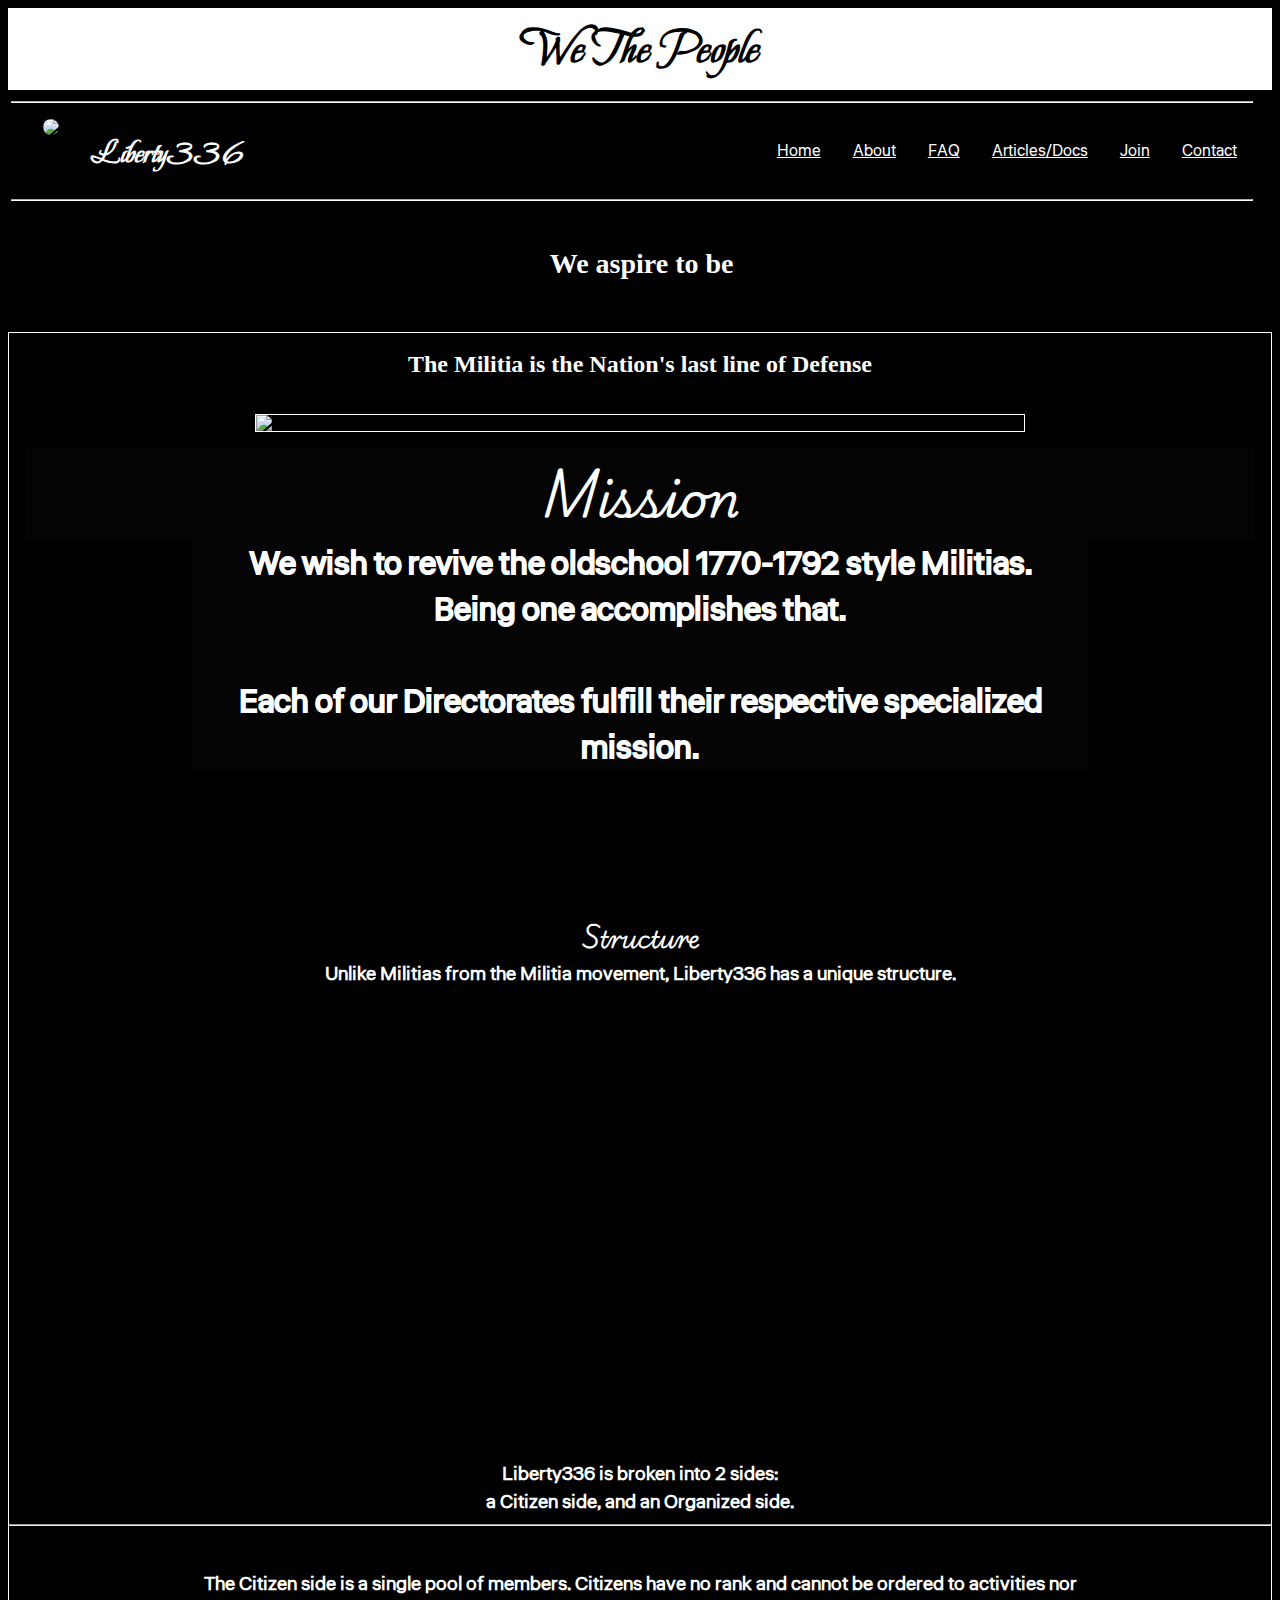
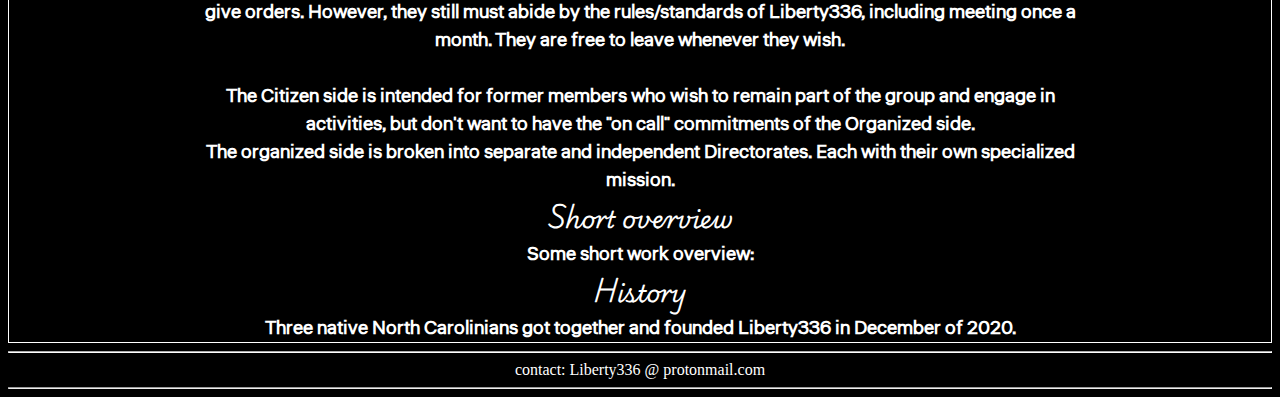
==== about-draft.html @ 73fba462 "Update about-draft.html" ====
<!DOCTYPE HTML>
<!-- -->
<html lang="en-us">
  <head>
    <meta charset="utf-8"/>
    <title> Liberty336 - About </title>
    <!-- CSS -->
    <meta name="viewport" content="width=device-width, initial-scale=1.0, user-scalable=1.0, minimum-scale=1.0, maximum-scale=1.0">
    <link rel="stylesheet" type="text/css" media="all" href="css/about-draft.css">
    <!-- scripts -->
    <script src="https://code.jquery.com/jquery-3.4.1.js"></script>
    <!-- General Meta -->
    <meta http-equiv="X-UA-Compatible" content="IE=edge" />

    <!-- Twitter -->
        <meta name="twitter:card" content="summary" />
        <meta name="twitter:site" content="@Liberty_336" />
        <meta name="twitter:title" content="Liberty336" />
        <meta name="twitter:description" content="Non-Partisan Humanitarian Militia serving the 336 area of North Carolina. | Our purpose is to restore the CULTURE of 1775-1792 Militias." />
        <meta name="twitter:image" content="" />
    <!-- og -->
    <meta property="og:url" content="https://liberty336.github.io" />
    <meta property="og:type" content="website" />
    <meta property="og:title" content="Liberty336" />
    <meta property="og:description" content="Non-Partisan Humanitarian Militia serving the 336 area of North Carolina. | Our purpose is to restore the CULTURE of 1775-1792 Militias." />
    <meta property="og:image" content="https://raw.githubusercontent.com/Liberty336/Liberty336.github.io/main/lib/images/Liberty336-pfp-0.jpg" />


   <!-- fonts -->
   <script type="text/javascript" src="https://use.fontawesome.com/cd79184f1a.js" crossorigin="anonymous"></script>
   <script type="text/javascript" src="https://kit.fontawesome.com/ba1f5eae6c.js" crossorigin="anonymous"></script>

  </head>


    <!-- Begin Body Content -->

    <body>
  <h1 class="banner"> We The People </h1>


  <!-- remember https://code.jquery.com/jquery-3.4.1.min.js -->
  <!-- <script src="https://kit.fontawesome.com/6ce454cc59.js" crossorigin="anonymous"></script> -->
  <div class="header">
  <nav>
  <hr class="sep">
  <header class="menu-header">
  <div class="logo"><img src="https://raw.githubusercontent.com/Liberty336/Liberty336.github.io/main/lib/images/Liberty336-pfp-0.jpg"/>
    <h2 class="header-tag">Liberty336</h2></div>
    <div>
  <nav class="menu-nav">
    <ul>
      <li class="menu-list"><a class="" href="/">Home</a></li>
      <li class="menu-list"><a href="/about.html">About</a></li>
      <li class="menu-list"><a href="/faq.html">FAQ</a></li>
      <li class="menu-list"><a href="/articles.html">Articles/Docs</a></li>
      <li class="menu-list"><a href="/join.html">Join</a></li>
      <li class="menu-list"><a href="/contact.html">Contact</a></li>
    </ul>
  </nav>
    </div>
    <div class="menu-toggle">
      <i class="fa fa-bars" aria-hidden="true"></i>
    </div>

  </header>

      </nav>
      <hr class="sep">
    </div>



  <br><br>
 <div id="autoTyper" style="color:white;text-align:center; width: 99vw;font-weight:900;"></div>

      <section class="aspire-section">
        <div>
        <video autoplay muted loop class="top-vid">
        <source src="https://i.imgur.com/0E6QvA7.mp4" type="video/mp4" >
        </video>
        </div>
      </section>
  <br><br>


  <!-- begin about -->
  <div class="about-page">

    <br>
          <h2 class='home-intro'>The Militia is the Nation's last line of Defense</h2>
      <br><br>
    <img class="quoting-images" style="border: 1px solid white;" src="https://raw.githubusercontent.com/Liberty336/Liberty336.github.io/main/lib/images/fighting-done-by-fools.jpg">



    <section class="mission-section">
    <div class="mission-div">
    <h2 class="about-page-h">Mission</h2>
    <p class="about-page-p">
    We wish to revive the oldschool 1770-1792 style Militias. <br>
      <strong>Being one</strong> accomplishes that.
      <br><br>
    Each of our Directorates fulfill their respective specialized mission.
    </p>
    </div>
    </section>

    <section class="structure-section">
    <div class='structure-div'>
      <div class="structure-top">
    <h2 class="about-page-h">Structure</h2>
    <p class="about-page-p">
      Unlike Militias from the Militia movement, Liberty336 has a unique structure.
        </p>
        <video autoplay muted loop class="struct-vid">
        <source src="https://i.imgur.com/0E6QvA7.mp4" type="video/mp4" >
        </video>
    <br><br>
        <p class="about-page-p">
      Liberty336 is broken into 2 sides:<br> a Citizen side, and an Organized side.
      </p>
      </div>
      <hr>
      <br><br>
    <section class="citizen-section">
    <p class="about-page-p">
    The Citizen side is a single pool of members. Citizens have no rank and cannot be ordered to activities nor give orders. However, they still must abide by the rules/standards of Liberty336, including meeting once a month. They are free to leave whenever they wish.
<br><br>
The Citizen side is intended for former members who wish to remain part of the group and engage in activities, but don't want to have the "on call" commitments of the Organized side.
    </p>
    </section>


    <section class="organized-section">
    <p class="about-page-p">
      The organized side is broken into separate and independent Directorates. Each with their own specialized mission.
    </p>

      <section class="directorate-of-operations">
      </section>

      <section class="directorate-of-service-and-resuce">
      </section>
    </section>


    </div>
    </section>

    <section class="short-overview-section">
    <div class="short-overview-div">
    <h2 class="about-page-h">Short overview</h2>
    <p class="about-page-p">
    Some short work overview:
    </p>
    </div>
    </section>

    <section class="history-section">
    <div class="history-div">
      <h2 class="about-page-h">History</h2>
    <p class="about-page-p">
    Three native North Carolinians got together and founded Liberty336 in December of 2020.
    <br>
    </p>
    </div>
    </section>


  </div>

  <!-- end about-->
  <hr class="sep">
  <div class="welcome">
  <p style="display:block;margin:0 auto;text-align:center;">contact: Liberty336 @ protonmail.com</p>
  </div>
  <hr>

    </body>
    <!-- End Body Content -->







    <script>
    class AutoTyper {
        constructor(element, options = {}) {
            this.element = element; // The HTML element where we'll type
            this.text = options.text || '';
            this.speed = options.speed || 100; // milliseconds per character
            this.loop = options.loop || false;
            this.currentIndex = 0;
            this.isTyping = false;
        }

        type() {
            if (this.isTyping) return;
            this.isTyping = true;
            let i = 0;
            const typeChar = () => {
                if (i < this.text.length) {
                    this.element.textContent += this.text.charAt(i);
                    i++;
                    setTimeout(() => requestAnimationFrame(typeChar), this.speed);
                } else {
                    this.isTyping = false;
                    if (this.loop) {
                        this.reset();
                        setTimeout(() => this.type(), this.speed * 2); // Small pause before looping
                    }
                }
            };
            requestAnimationFrame(typeChar);
        }

        reset() {
            this.element.textContent = '';
            this.currentIndex = 0;
        }

        // Method to change text on the fly if you want to get fancy later
        setText(newText) {
            this.text = newText;
            this.reset();
        }
    }

    // Dynamically inject media query using JavaScript
    function applyResponsiveStyles() {
        const style = document.createElement('style');
        style.innerHTML = `
            @media (max-width: 600px) {
                #autoTyper {
                    font-size: 1.0em; /* Smaller font size for small screens */
                }
            }
            @media (min-width: 800px) and (max-width: 1200px) {
                #autoTyper {
                    font-size: 1.2em; /* Medium font size for tablets/smaller desktops */
                }
            }
            @media (min-width: 1201px) {
                #autoTyper {
                    font-size: 1.75em; /* Larger font size for big screens */
                }
            }
        `;
        document.head.appendChild(style);
    }

    // Apply media query styles on document load
    document.addEventListener('DOMContentLoaded', () => {
        applyResponsiveStyles(); // Apply media query rules

        const typerElement = document.getElementById('autoTyper');
        if (typerElement) {
            const typer = new AutoTyper(typerElement, {
                text: "We aspire to be the world's most advanced militia, representing from North Carolina.",
                speed: 40,
                loop: false
            });
            typer.type();
        }
    });
    </script>



  <script src="/js/menu.js"></script>

  <script src="https://kit.fontawesome.com/6ce454cc59.js" crossorigin="anonymous"></script>
</html>
---- css/about-draft.css ----
@import url('https://fonts.googleapis.com/css2?family=Beau+Rivage&family=Lora:ital,wght@1,500&family=Ms+Madi&display=swap');

@import url('https://fonts.googleapis.com/css2?family=Playwrite+AU+QLD:wght@100..400&display=swap');

@import url('https://fonts.googleapis.com/css2?family=Liter&display=swap');


html {
  background-color: black;
  /* Safari, Chrome and Opera > 12.1 */
  -webkit-animation: fadein 5s;
  /* Firefox < 16 */
  -moz-animation: fadein 5s;
  /* Internet Explorer */
  -ms-animation: fadein 5s;
  /* Opera < 12.1 */
  -o-animation: fadein 5s;
  /* Everything else */
  animation: fadein 5s;

  overflow-x: hidden;
}




.banner {
  background: white;
  color: black;
  padding: 1vh;
  font-family: 'Beau Rivage';
  font-size: 3em;
}

.header {
  position: sticky;
  top: 0em;
  background-color: black;
  padding: 0.2em;
  z-index: 100000;
  width: 97vw;
}
.sep {
  color: white;
  border-color: white;
  font-weight: bold;
}

.header-tag {
  display: inline;
  font-size: 2em;
  position: absolute;
  margin: 0.4em 0em 0em 1em;

  font-family: 'Beau Rivage';
}

h1, h2, h3, h4, p, pre {
  color:white;
  text-align: center;
  margin: 0 auto;
}

p {
  width: 70vw;
  max-width: 70vw;
}

.menu-header {
  margin: 0;
  font-family: sans-serif;
  width: 100%;
  height: 5em;
  box-sizing: border-box;
}
.logo {
  float: left;
  padding: 0.5em 0em 0em 0em;
  margin-left: 2em;
  height: 2em;

}
.logo > img {
  height: 4em;

  border-radius: 50%;
}


.menu-nav {
  height: 5em;
}
.menu-nav > ul {
  margin: 0;
  padding: 0;
  display: flex;
  float: right;
  overflow-x: hidden;
}

.menu-list {
  list-style-type: none;
}
.menu-list > a {
  line-height: 3em;
  padding: 0 20px;
  color: #fff;
  padding: 1em;
  color: white;
  float: right;
  font-family: "Liter", serif;
}

.menu-toggle {
  float: right;
  margin: 0em;
  color: #fff;
  float: right;
  font-size: 1.7em;
  line-height: 50px;
  display: none;
}


.liberty336-ascii {
  display: block;
  margin: 0 auto;
  width: 50vw;
}

.ungovernable-image {
  display: block;
  margin: 0 auto;
  width: 60vw;
}

.home-intro {
  width: 94vw;
  font-size: 1.5em;
}


.aspire-section {
  height: 1rem;
  max-height: 1rem;
}

/* Begin index section */

.index {
  font-size: 1.2em;
  width: 50vw;
}

.image-link {
  display: block;
  color:#37a649;
  font-size: 1.2em;
  text-align: center;
  margin: 0 auto;
  width: 80vw;

}

.image-link:visited {
  display: block;
  color:#37a649;
  font-size: 1.2em;
  text-align: center;
  margin: 0 auto;

}


.quoting-images {
  display: block;
  margin: 0 auto;
  width: 60vw;
  height: auto;

}

/* End index section */
/* Begin faq section */


.faq-section {
  width: 90vw;
  margin: 0 auto;
  padding:1em;


}

.reference-wrap {
}

.faq-reference-list {
  list-style-type: none;
}

.ref-li {

}
.ref-li > * > a {
  color: white;
}

.faq {


}

.qa {
  display: block;
  margin: 0 auto;
  border: 1px solid white;
  padding: 3em;
  text-align: center;
  background-color: #2a2a2b;
}

.qah3 {
  width: 50vw;
}

.faq-li {
}

.faq-li > * > a {
  color: white;
}

.faq-video {
  width: 70vw !important;
}

#what-is-liberty336 {

}


.faq-trumpers {
  display: block;
    margin: 0 auto;
    width: 60vw;
}

/* End faq section */


/* Begin about section */

.about-page {
  border: 1px solid white;
  background-color: black;
}


.about-page-h {
  color: white;
  font-family: "Playwrite AU QLD", serif;
  font-optical-sizing: auto;
  font-weight: 1200;
  font-style: normal;
}


.about-page-p {
  color:white;
  font-family: "Liter", serif;
  font-weight: 600;
  font-size: 1.2rem;
  font-style: normal;
}

.about-index {
  font-size: 1.25rem;
}

.about-image {
  width: 50%;
  display: block;
  margin: 0 auto;
}




.mission-section {

}

.mission-div {
    background-image: url('https://raw.githubusercontent.com/Liberty336/Liberty336.github.io/refs/heads/main/lib/images/green-mountain-boys-militia-men-transported-weapons-powder-and-ammunition-from-fort-ticondera.jpg');
    background-size: cover;          /* Scales image to cover the entire section */
    background-position: top;     
    background-repeat: no-repeat;    /* Prevents image tiling */
    min-height: 50vh;              /* Optional: ensures section has height */
  
  
  padding:1em;
}

.mission-div > p {
  background-color: RGB(17, 14, 14, 0.3) ;
  -webkit-text-stroke: 1px white;  /* Width and color of outline */
  color: white;       /* Fill color of text */
  -moz-text-stroke: 1px green;    /* Rarely needed now */
  text-stroke: 1px black;         /* Future standard */
  font-size: 2rem;
  
  text-align:center;
}

.mission-div > h2 {
  background-color: RGB(17, 14, 14, 0.3) ;
  font-size: 3rem;
}

.structure-section {

}

.structure-div {
  
}

.structure-top {
}

.top-vid {
  margin: 0 auto;
  text-align: center;
  
  width: 100%;
  height: 23rem;
  object-fit: cover;
  position: absolute;
  top: 0;
  left: 0;
  z-index: -1;
}

.struct-vid {
  margin: 0 auto;
  text-align: center;
  
  width: 100vw;
  height: 50vh;
  object-fit: cover;
  position: relative;
  top: 0;
  left: 0;
  z-index: -1;
}

.two-sides {
  
}

.short-overview-section {

}

.short-overview-div {
  
}

.history-section {
  
}


.history-div {
  
}



/* End about section */







/*** Begin Mobile ***/

@media (max-width: 1000px)
{

  html{

  }
  
  
  h2 {
    font-size: 1.5rem;
  }

  .header {
    width: 100vw;
    margin-left: -1rem;
  }
  .home-intro {
    width: 50vw;
    font-size: 1.5rem;
  }
  .liberty336-ascii {
    display: block;
    margin: 0 auto;
    width: 90vw !important;
  }



  .menu-header {
    padding: 0 20px;
  }
  .logo {
    line-height: 3em;
    margin: 0em 0em 0em 2em !important;
  }
  .menu-nav {
    position: absolute;
    width: 100%;
    background: #333;
    top: 3em;
    left: -120%;
    transition: 0.5s;
    height: calc(100vh - 50px);
  }
  .menu-nav-active {
    position: absolute;
    width: 100%;
    background: #0a0808;
    top: 5em;
    left: 0%;
    transition: 0.5s;
    height: calc(100vh - 50px);
    color:white;
  }

  .menu-nav > ul {
    display: block;
    text-align: center;
  }
  .menu-list > a {
    border-bottom: 1px solid black;
    text-align: center;
    margin: 0 auto;
    width: 100vw;
  }
  .menu-list > a:hover {
    background-color: grey;
  }

  .menu-toggle {
    display: block;
    line-height: 3em;
    z-index: 10;
  }

  img {
    margin-left: -5vw;
  }



  /* begin mobile index section */


  .index {

    width: 70vw;

  }

  .image-link {
    display: block;
    margin: 0 auto;
    text-align: center;
  }


  .quoting-images {
    display: block;
    margin: 0 auto;
    width: 90vw;
    height: auto;
  }
  /* end mobile index section */



  /* begin mobile faq section */
  .faq-trumpers{
    display: block;
    margin: 0 auto;
    width: 60vw;
  }
  /* end mobile faq section */

  /* begin mobile about section */

  .about-image {
    width: 60%;
  }

  /* end mobile about section */
}
/* End mobile toggle-menu */

@media (width: 1000px)
{
  html {
    width: 99vw;
    overflow-x: hidden;
  }
}
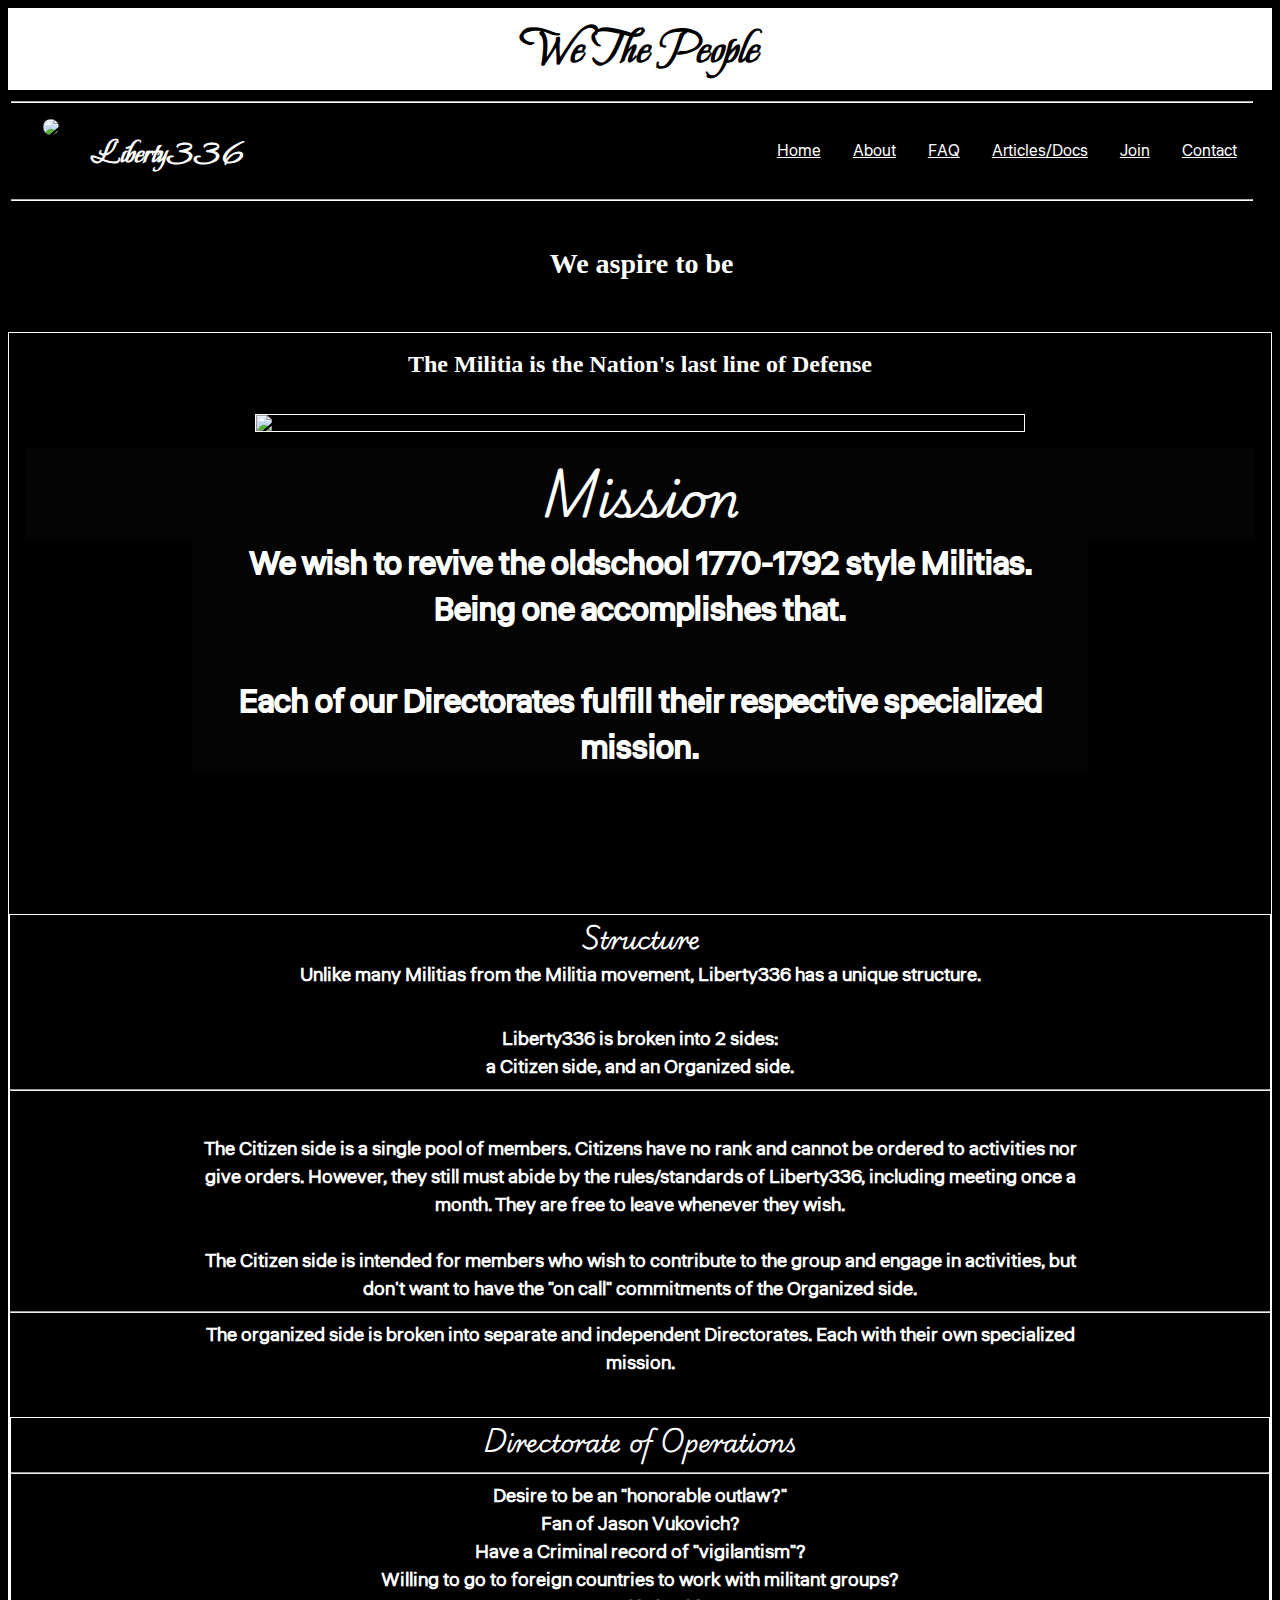
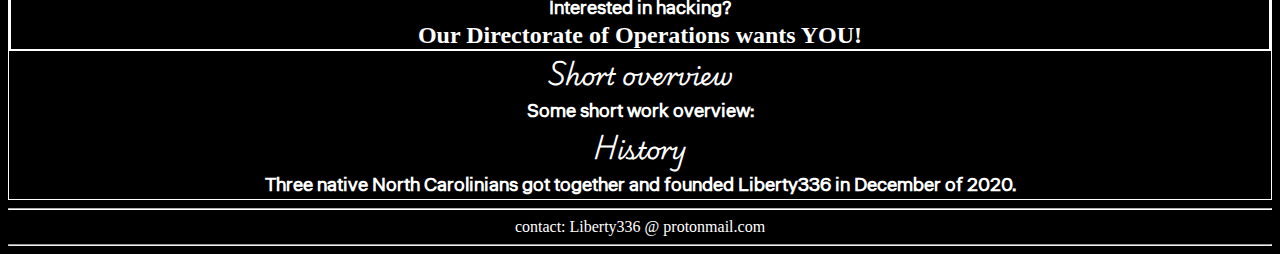
==== commit 7b70b4eb: "Update about-draft.html" ====
--- a/about-draft.html
+++ b/about-draft.html
@@ -112,11 +112,9 @@
       <div class="structure-top">
     <h2 class="about-page-h">Structure</h2>
     <p class="about-page-p">
-      Unlike Militias from the Militia movement, Liberty336 has a unique structure.
+      Unlike many Militias from the Militia movement, Liberty336 has a unique structure.
         </p>
-        <video autoplay muted loop class="struct-vid">
-        <source src="https://i.imgur.com/0E6QvA7.mp4" type="video/mp4" >
-        </video>
+
     <br><br>
         <p class="about-page-p">
       Liberty336 is broken into 2 sides:<br> a Citizen side, and an Organized side.
@@ -128,21 +126,47 @@
     <p class="about-page-p">
     The Citizen side is a single pool of members. Citizens have no rank and cannot be ordered to activities nor give orders. However, they still must abide by the rules/standards of Liberty336, including meeting once a month. They are free to leave whenever they wish.
 <br><br>
-The Citizen side is intended for former members who wish to remain part of the group and engage in activities, but don't want to have the "on call" commitments of the Organized side.
-    </p>
-    </section>
-
+The Citizen side is intended for members who wish to contribute to the group and engage in activities, but don't want to have the "on call" commitments of the Organized side.
+    </p>
+    </section>
+<hr>
 
     <section class="organized-section">
     <p class="about-page-p">
       The organized side is broken into separate and independent Directorates. Each with their own specialized mission.
     </p>
+      
+      <section class="directorate-of-service-and-resuce-section">
+        <p class="dsr-p">
+        
+        </p>
+      </section>
 
       <section class="directorate-of-operations">
+        <h2 class="about-page-h">Directorate of Operations</h2>
+        <hr>
+        <p class="about-page-p">
+        Desire to be an "honorable outlaw?"
+          <br>
+        Fan of Jason Vukovich?
+          <br>
+          Have a Criminal record of "vigilantism"?
+          <br>
+          Willing to go to foreign countries to work with militant groups?
+          <br>
+          Interested in hacking?
+          <br>
+        </p>
+        <h2>Our Directorate of Operations wants YOU!</h2>
+        <video autoplay muted loop class="do-vid">
+        <source src="https://i.imgur.com/z8AbHPC.mp4" type="video/mp4" >
+        </video>
+        
       </section>
 
-      <section class="directorate-of-service-and-resuce">
-      </section>
+
+      
+      
     </section>
 
 
@@ -279,3 +303,4 @@
 
 
 
+
--- a/css/about-draft.css
+++ b/css/about-draft.css
@@ -319,7 +319,7 @@
 }
 
 .structure-section {
-
+  border: 1px solid white;
 }
 
 .structure-div {
@@ -327,6 +327,7 @@
 }
 
 .structure-top {
+  
 }
 
 .top-vid {
@@ -342,20 +343,54 @@
   z-index: -1;
 }
 
-.struct-vid {
-  margin: 0 auto;
+
+.citizen-section {
+  
+}
+
+.organized-section {
+  
+}
+
+
+.directorate-of-service-and-rescue-section {
+  width: 100vw; /* Full viewport width */
+  height: 100vh; /* Full viewport height */
+  display: flex;
+  align-items: center;
+  justify-content: center;
+  background-image: url('left-image.jpg'), url('right-image.jpg');
+  background-size: 50% 100%; /* Each image takes 50% of the width and 100% height */
+  background-position: left, right; /* Position left image to the left, right image to the right */
+  background-repeat: no-repeat; /* Prevent the images from repeating */
+        }
+
+.dsr-p {
+  color: white;
+  font-size: 2em;
   text-align: center;
-  
-  width: 100vw;
-  height: 50vh;
-  object-fit: cover;
+  background-color: rgba(0, 0, 0, 0.6); /* Add some transparency to make the text stand out */
+  padding: 20px;
+}
+
+
+
+
+.directorate-of-operations {
+  border: 1px solid white;
   position: relative;
+  overflow: hidden;
+}
+
+.do-vid {
+  position: absolute; /* Absolute positioning within the .do section */
   top: 0;
   left: 0;
-  z-index: -1;
-}
-
-.two-sides {
+  width: 100%;
+  height: 100%;
+  object-fit: cover; /* Ensures the video covers the entire section without distortion */
+  z-index: 1; /* Places the video behind the text */
+  opacity: 0.5; /* Adjust the opacity for readability */
   
 }
 
@@ -528,3 +563,9 @@
 
 
 
+
+
+
+
+
+
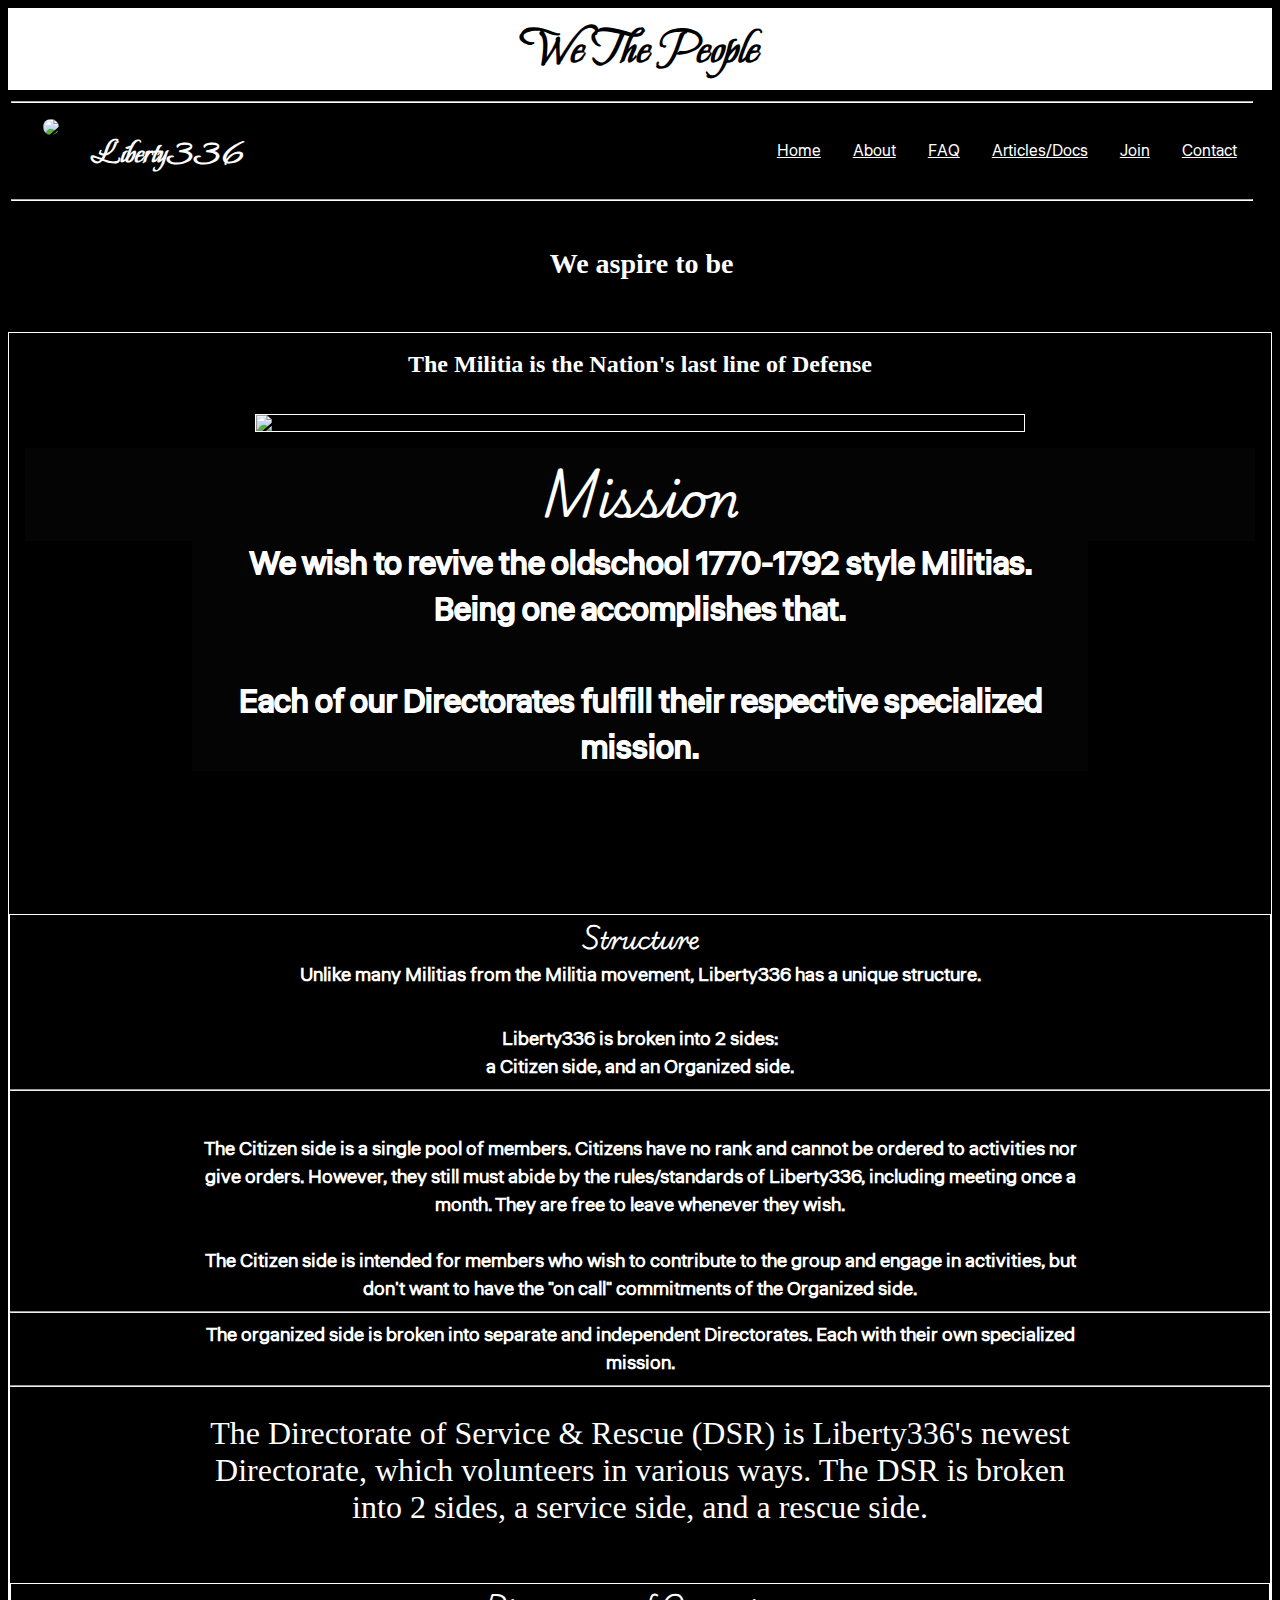
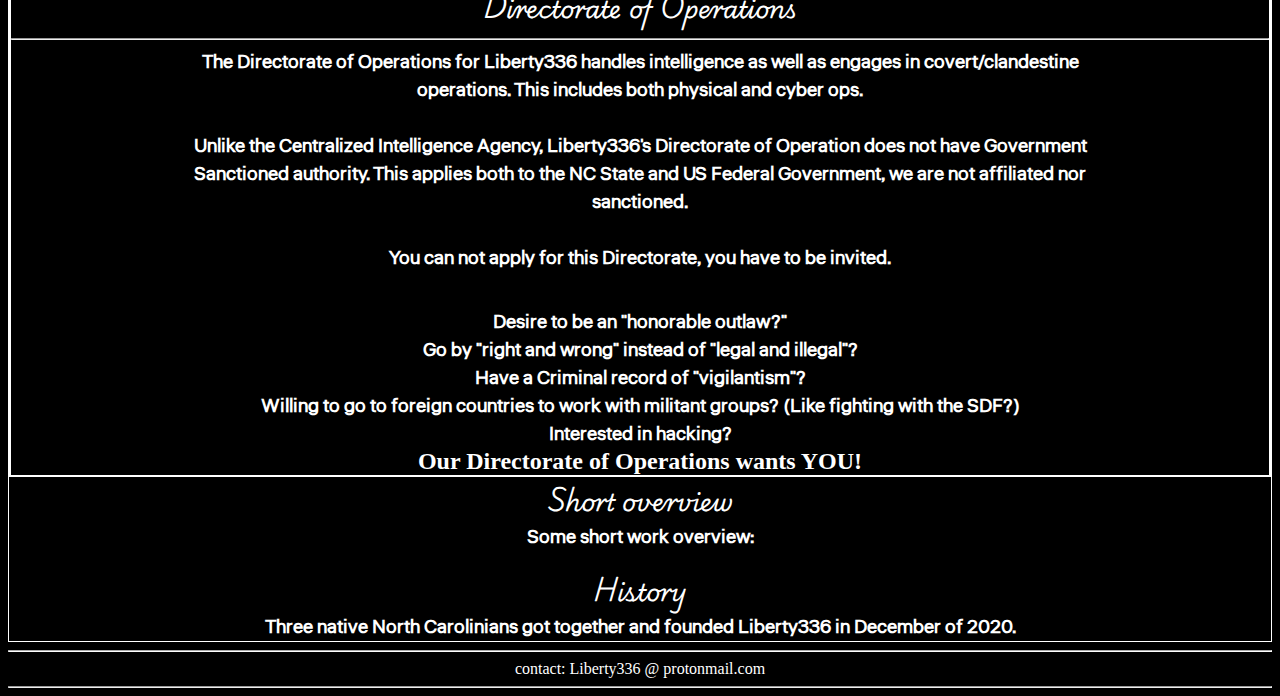
==== commit 238064c9: "Update about-draft.html" ====
--- a/about-draft.html
+++ b/about-draft.html
@@ -1,3 +1,4 @@
+
 
 <!DOCTYPE HTML>
 <!-- -->
@@ -135,24 +136,35 @@
     <p class="about-page-p">
       The organized side is broken into separate and independent Directorates. Each with their own specialized mission.
     </p>
-      
+      <hr>
       <section class="directorate-of-service-and-resuce-section">
         <p class="dsr-p">
-        
+        The Directorate of Service & Rescue (DSR) is Liberty336's newest Directorate, which volunteers in various ways. The DSR is broken into 2 sides, a service side, and a rescue side.
+          <br><br>
         </p>
       </section>
 
       <section class="directorate-of-operations">
         <h2 class="about-page-h">Directorate of Operations</h2>
         <hr>
+        <p class="about-page-p">The Directorate of Operations for Liberty336 handles intelligence as well as engages in covert/clandestine operations. This includes both physical and cyber ops.
+          <br>
+          <br>
+          Unlike the Centralized Intelligence Agency, Liberty336's Directorate of Operation does not have Government Sanctioned authority. This applies both to the NC State and US Federal Government, we are not affiliated nor sanctioned.
+          <br>
+          <br>
+          You can not apply for this Directorate, you have to be invited.
+          </p>
+        <br>
+        <br>
         <p class="about-page-p">
         Desire to be an "honorable outlaw?"
           <br>
-        Fan of Jason Vukovich?
+        Go by "right and wrong" instead of "legal and illegal"?
           <br>
           Have a Criminal record of "vigilantism"?
           <br>
-          Willing to go to foreign countries to work with militant groups?
+          Willing to go to foreign countries to work with militant groups? (Like fighting with the SDF?)
           <br>
           Interested in hacking?
           <br>
@@ -179,6 +191,9 @@
     <p class="about-page-p">
     Some short work overview:
     </p>
+      <blockquote class="twitter-tweet">
+  <a href="https://x.com/Liberty_336/status/1904286765331935650"></a>
+</blockquote> 
     </div>
     </section>
 
@@ -284,7 +299,7 @@
         const typerElement = document.getElementById('autoTyper');
         if (typerElement) {
             const typer = new AutoTyper(typerElement, {
-                text: "We aspire to be the world's most advanced militia, representing from North Carolina.",
+                text: "We aspire to be the world's most advanced militia, representing from North Carolina, USA.",
                 speed: 40,
                 loop: false
             });
@@ -296,7 +311,7 @@
 
 
   <script src="/js/menu.js"></script>
-
+  <script async src="https://platform.twitter.com/widgets.js" charset="utf-8"></script>
   <script src="https://kit.fontawesome.com/6ce454cc59.js" crossorigin="anonymous"></script>
 </html>
 
@@ -304,3 +319,6 @@
 
 
 
+
+
+
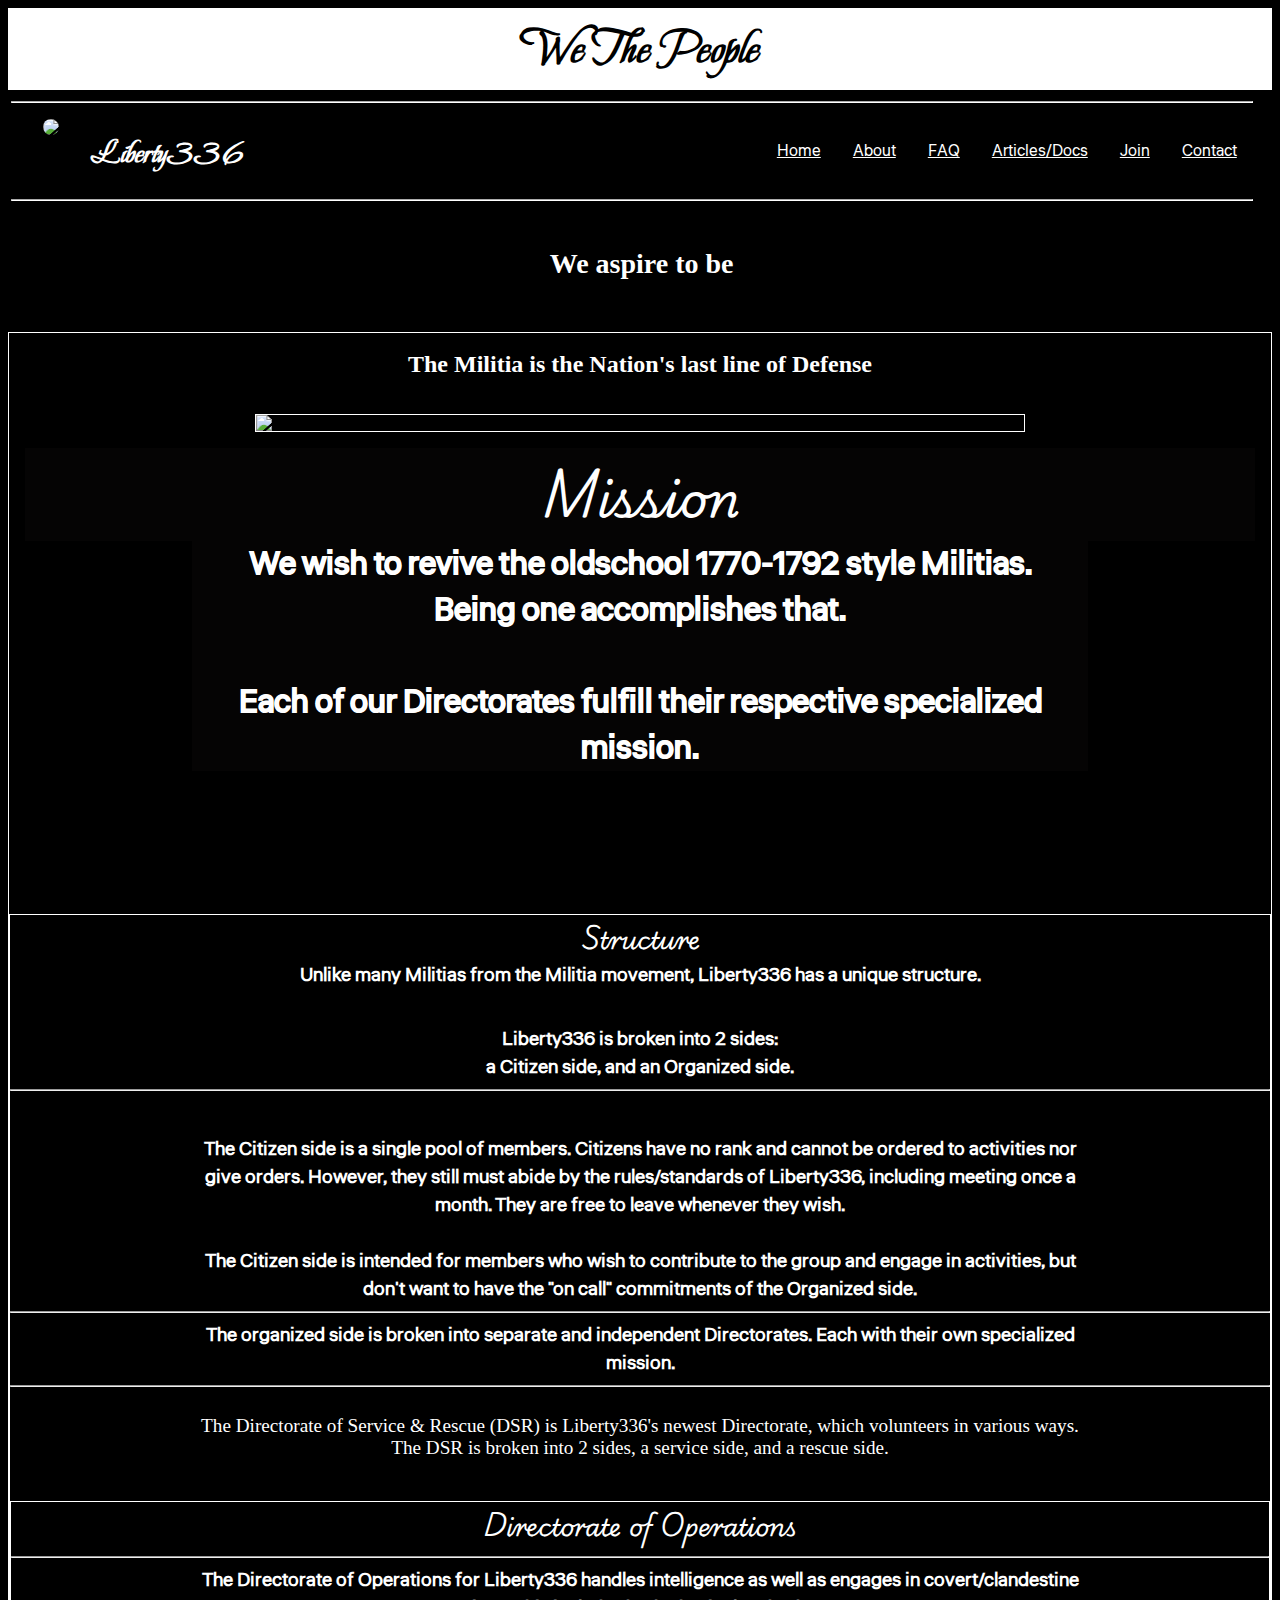
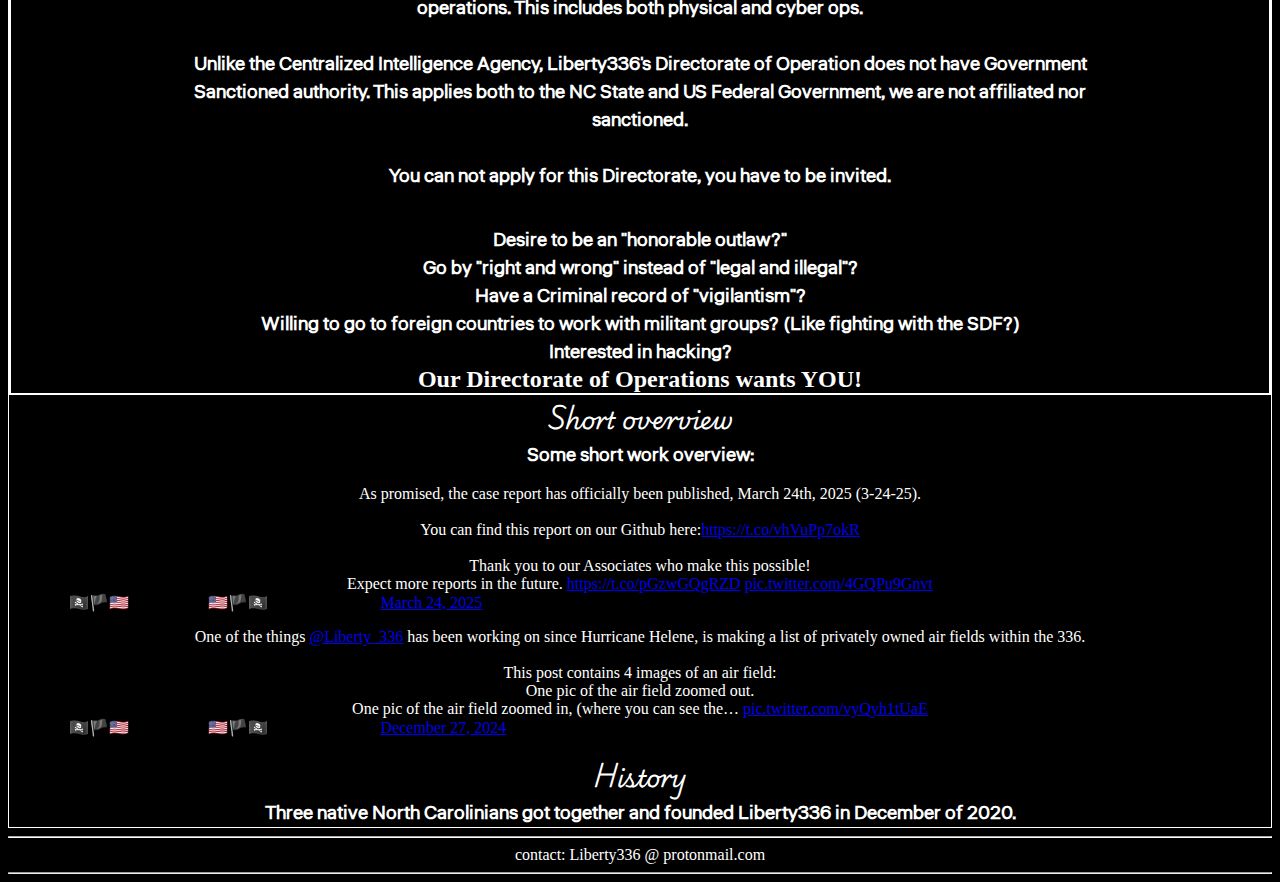
==== commit 532a4402: "Update about-draft.html" ====
--- a/about-draft.html
+++ b/about-draft.html
@@ -191,9 +191,14 @@
     <p class="about-page-p">
     Some short work overview:
     </p>
-      <blockquote class="twitter-tweet">
-  <a href="https://x.com/Liberty_336/status/1904286765331935650"></a>
-</blockquote> 
+      <div class="tweets">
+<blockquote class="twitter-tweet"><p lang="en" dir="ltr">As promised, the case report has officially been published, March 24th, 2025 (3-24-25).<br><br>You can find this report on our Github here:<a href="https://t.co/vhVuPp7okR">https://t.co/vhVuPp7okR</a><br><br>Thank you to our Associates who make this possible!<br>Expect more reports in the future. <a href="https://t.co/pGzwGQgRZD">https://t.co/pGzwGQgRZD</a> <a href="https://t.co/4GQPu9Gnvt">pic.twitter.com/4GQPu9Gnvt</a></p>&mdash; 🏴‍☠️🏴🇺🇸 Liberty336 🇺🇸🏴🏴‍☠️ (@Liberty_336) <a href="https://twitter.com/Liberty_336/status/1904286765331935650?ref_src=twsrc%5Etfw">March 24, 2025</a></blockquote> <script async src="https://platform.twitter.com/widgets.js" charset="utf-8"></script>
+        
+        
+        
+<blockquote class="twitter-tweet"><p lang="en" dir="ltr">One of the things <a href="https://twitter.com/Liberty_336?ref_src=twsrc%5Etfw">@Liberty_336</a> has been working on since Hurricane Helene, is making a list of privately owned air fields within the 336.<br><br>This post contains 4 images of an air field:<br>One pic of the air field zoomed out.<br>One pic of the air field zoomed in, (where you can see the… <a href="https://t.co/vyQyh1tUaE">pic.twitter.com/vyQyh1tUaE</a></p>&mdash; 🏴‍☠️🏴🇺🇸 Liberty336 🇺🇸🏴🏴‍☠️ (@Liberty_336) <a href="https://twitter.com/Liberty_336/status/1872740710442516652?ref_src=twsrc%5Etfw">December 27, 2024</a></blockquote> <script async src="https://platform.twitter.com/widgets.js" charset="utf-8"></script>
+      </div>
+
     </div>
     </section>
 
@@ -316,9 +321,3 @@
 </html>
 
 
-
-
-
-
-
-
--- a/css/about-draft.css
+++ b/css/about-draft.css
@@ -367,7 +367,7 @@
 
 .dsr-p {
   color: white;
-  font-size: 2em;
+  font-size: 1.2rem;
   text-align: center;
   background-color: rgba(0, 0, 0, 0.6); /* Add some transparency to make the text stand out */
   padding: 20px;
@@ -565,7 +565,3 @@
 
 
 
-
-
-
-
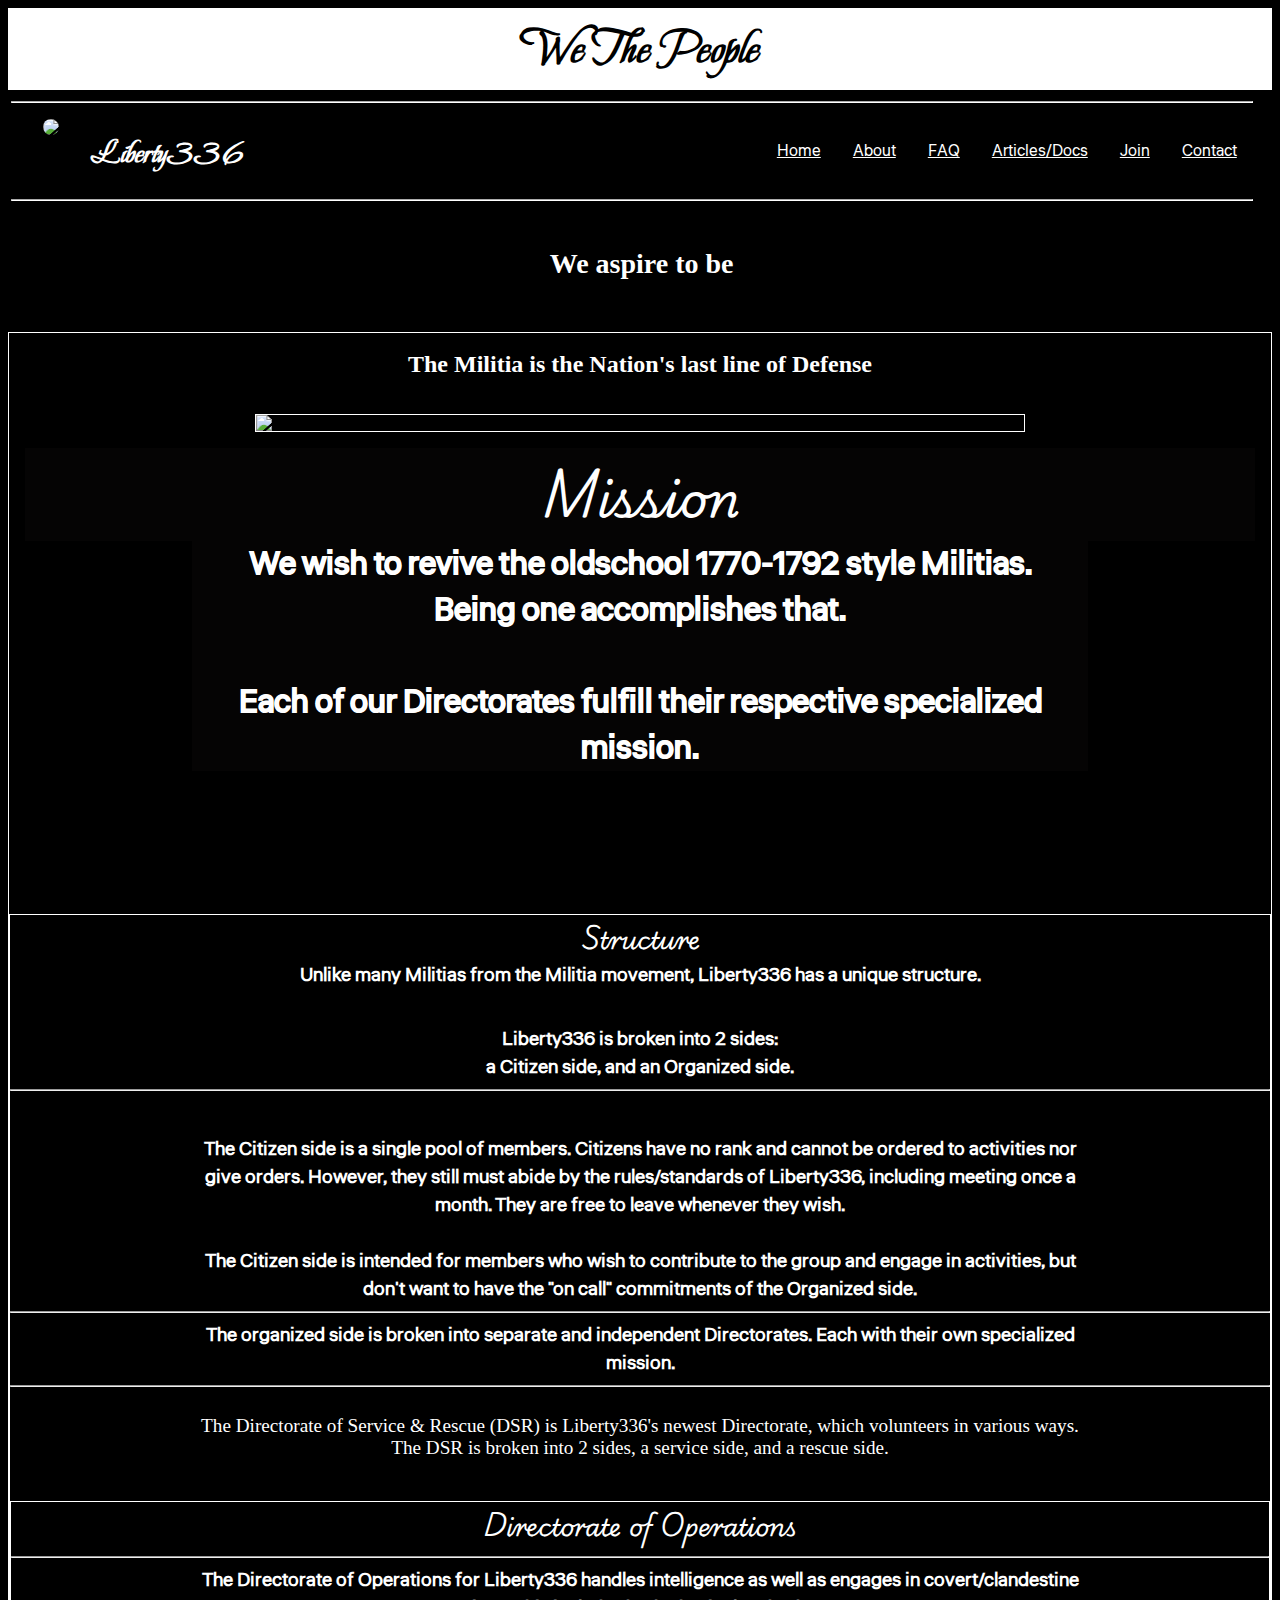
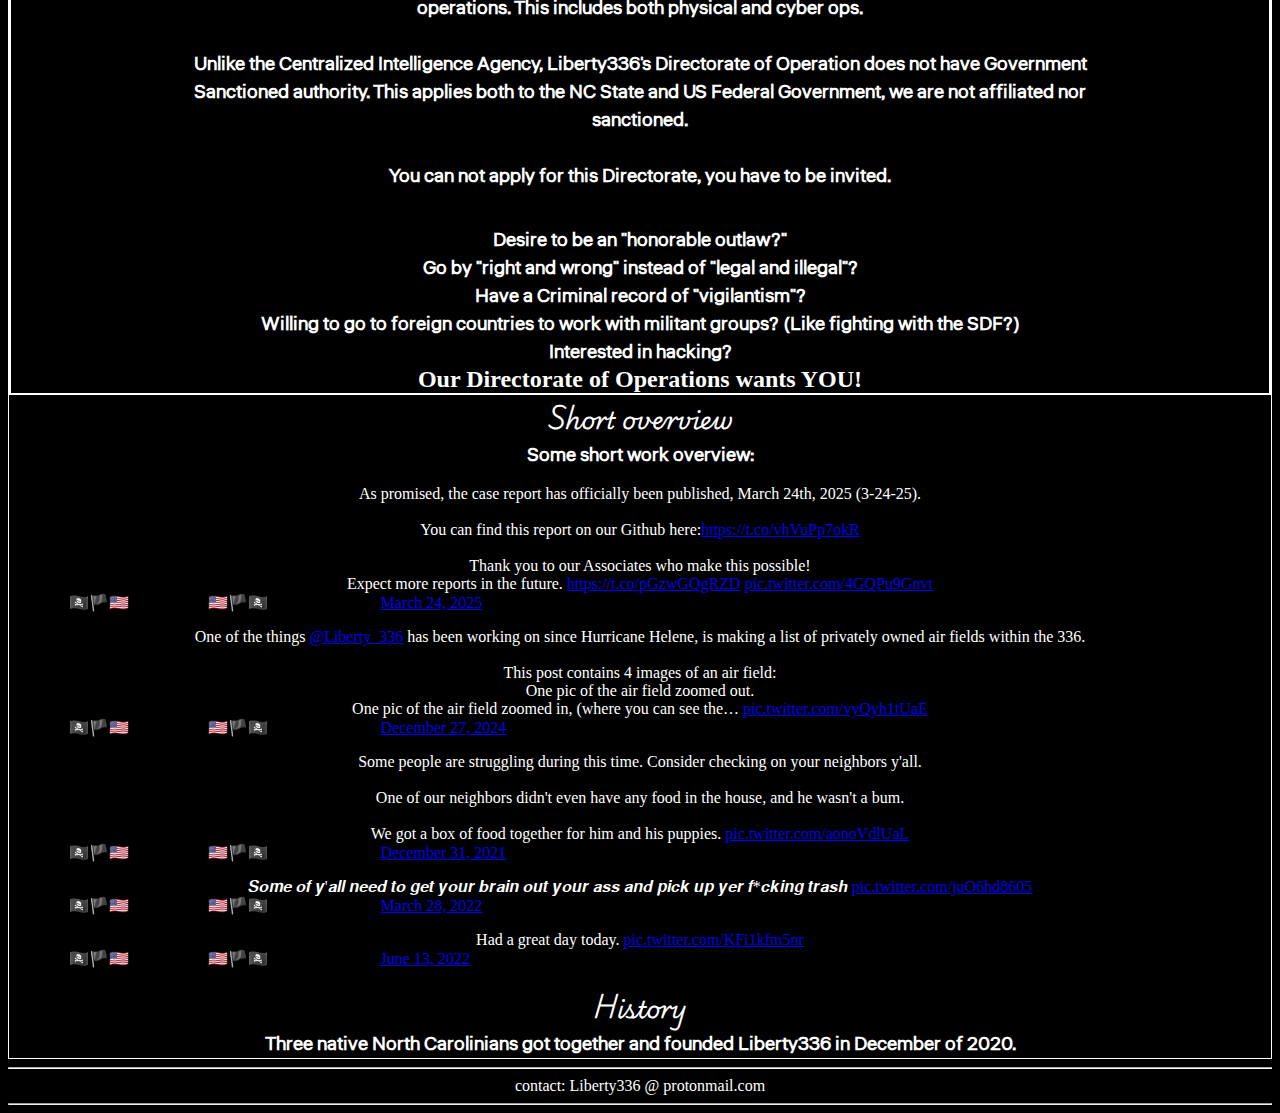
==== commit fa59fb74: "Update about-draft.html" ====
--- a/about-draft.html
+++ b/about-draft.html
@@ -197,6 +197,17 @@
         
         
 <blockquote class="twitter-tweet"><p lang="en" dir="ltr">One of the things <a href="https://twitter.com/Liberty_336?ref_src=twsrc%5Etfw">@Liberty_336</a> has been working on since Hurricane Helene, is making a list of privately owned air fields within the 336.<br><br>This post contains 4 images of an air field:<br>One pic of the air field zoomed out.<br>One pic of the air field zoomed in, (where you can see the… <a href="https://t.co/vyQyh1tUaE">pic.twitter.com/vyQyh1tUaE</a></p>&mdash; 🏴‍☠️🏴🇺🇸 Liberty336 🇺🇸🏴🏴‍☠️ (@Liberty_336) <a href="https://twitter.com/Liberty_336/status/1872740710442516652?ref_src=twsrc%5Etfw">December 27, 2024</a></blockquote> <script async src="https://platform.twitter.com/widgets.js" charset="utf-8"></script>
+        
+        
+        
+        
+        <blockquote class="twitter-tweet"><p lang="en" dir="ltr">Some people are struggling during this time. Consider checking on your neighbors y&#39;all.<br><br>One of our neighbors didn&#39;t even have any food in the house, and he wasn&#39;t a bum.<br><br>We got a box of food together for him and his puppies. <a href="https://t.co/aonoVdlUaL">pic.twitter.com/aonoVdlUaL</a></p>&mdash; 🏴‍☠️🏴🇺🇸 Liberty336 🇺🇸🏴🏴‍☠️ (@Liberty_336) <a href="https://twitter.com/Liberty_336/status/1476772980898344960?ref_src=twsrc%5Etfw">December 31, 2021</a></blockquote> <script async src="https://platform.twitter.com/widgets.js" charset="utf-8"></script>
+        
+        
+        
+        <blockquote class="twitter-tweet"><p lang="en" dir="ltr">𝑺𝒐𝒎𝒆 𝒐𝒇 𝒚&#39;𝒂𝒍𝒍 𝒏𝒆𝒆𝒅 𝒕𝒐 𝒈𝒆𝒕 𝒚𝒐𝒖𝒓 𝒃𝒓𝒂𝒊𝒏 𝒐𝒖𝒕 𝒚𝒐𝒖𝒓 𝒂𝒔𝒔 𝒂𝒏𝒅 𝒑𝒊𝒄𝒌 𝒖𝒑 𝒚𝒆𝒓 𝒇*𝒄𝒌𝒊𝒏𝒈 𝒕𝒓𝒂𝒔𝒉 <a href="https://t.co/juO6hd8605">pic.twitter.com/juO6hd8605</a></p>&mdash; 🏴‍☠️🏴🇺🇸 Liberty336 🇺🇸🏴🏴‍☠️ (@Liberty_336) <a href="https://twitter.com/Liberty_336/status/1508578066834112520?ref_src=twsrc%5Etfw">March 28, 2022</a></blockquote> <script async src="https://platform.twitter.com/widgets.js" charset="utf-8"></script>
+        
+        <blockquote class="twitter-tweet"><p lang="en" dir="ltr">Had a great day today. <a href="https://t.co/KFi1kfm5nr">pic.twitter.com/KFi1kfm5nr</a></p>&mdash; 🏴‍☠️🏴🇺🇸 Liberty336 🇺🇸🏴🏴‍☠️ (@Liberty_336) <a href="https://twitter.com/Liberty_336/status/1536156060247015425?ref_src=twsrc%5Etfw">June 13, 2022</a></blockquote> <script async src="https://platform.twitter.com/widgets.js" charset="utf-8"></script>
       </div>
 
     </div>
@@ -320,4 +331,3 @@
   <script src="https://kit.fontawesome.com/6ce454cc59.js" crossorigin="anonymous"></script>
 </html>
 
-
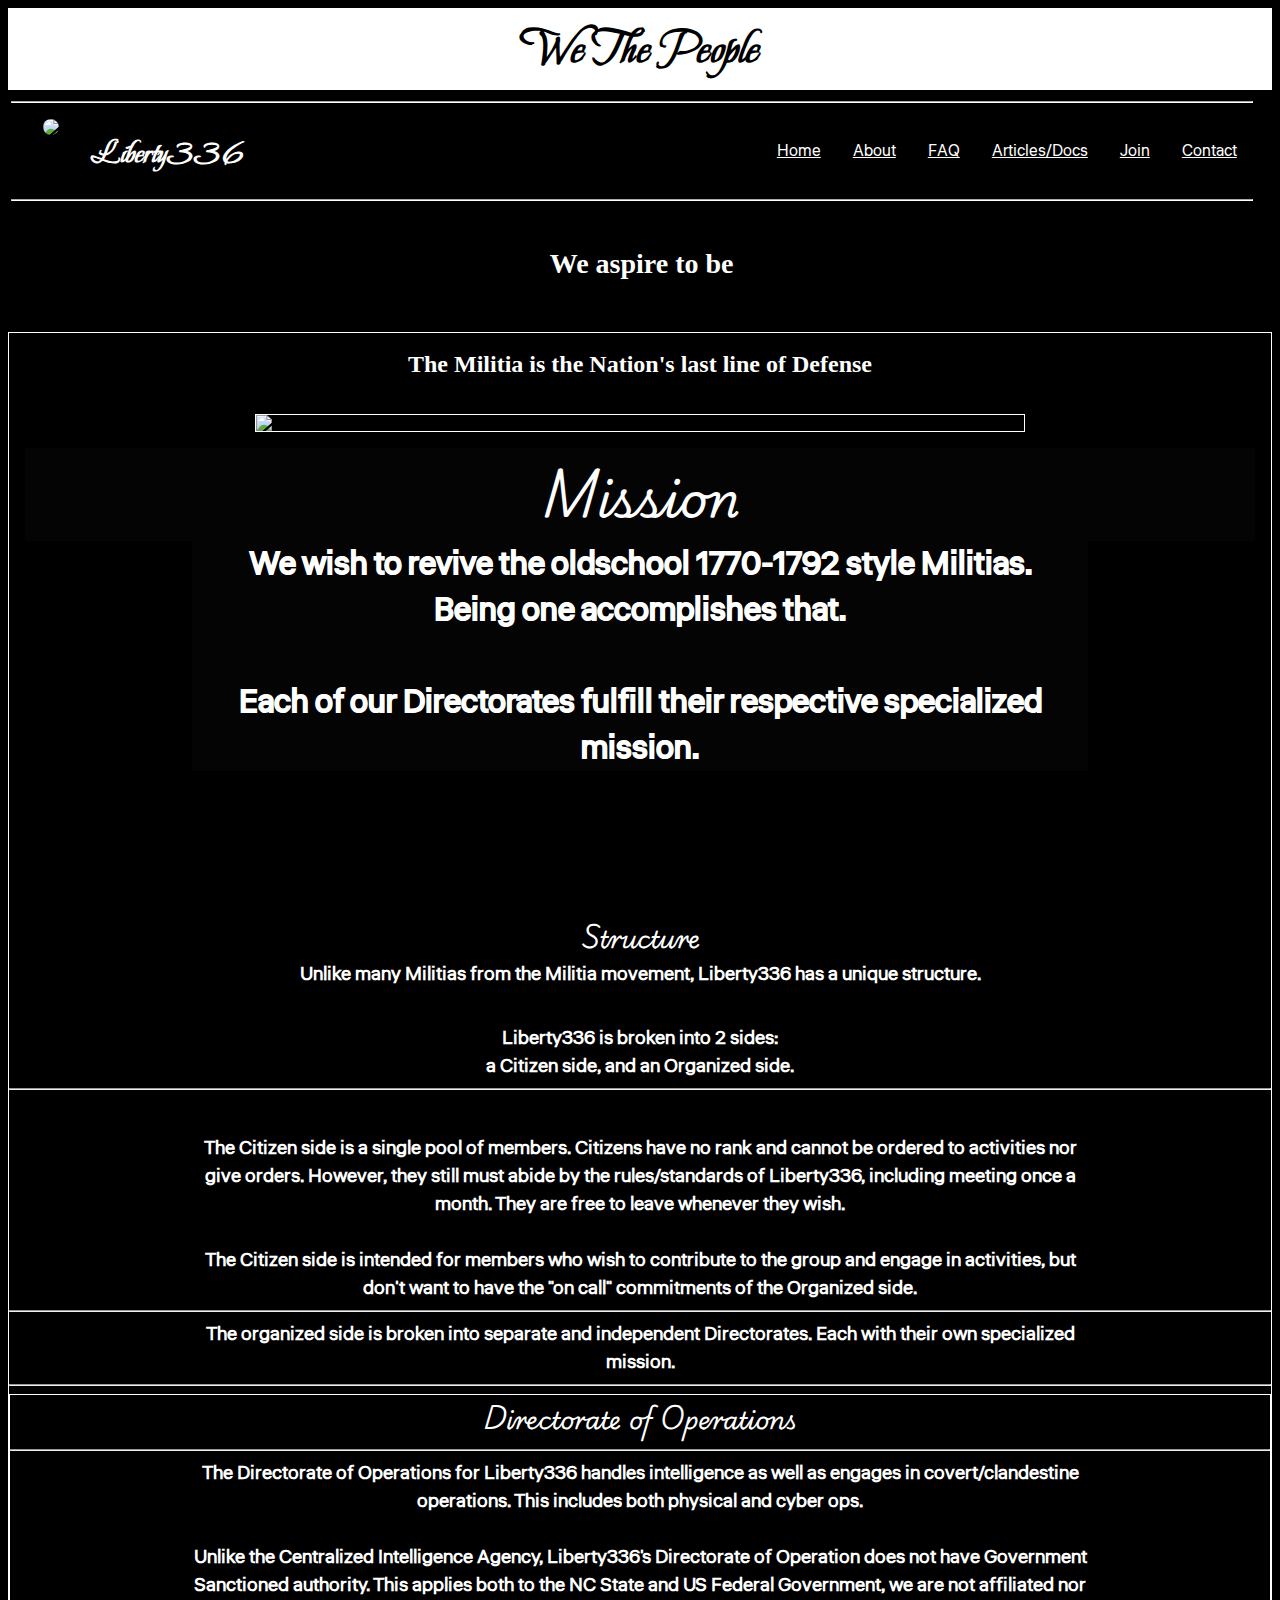
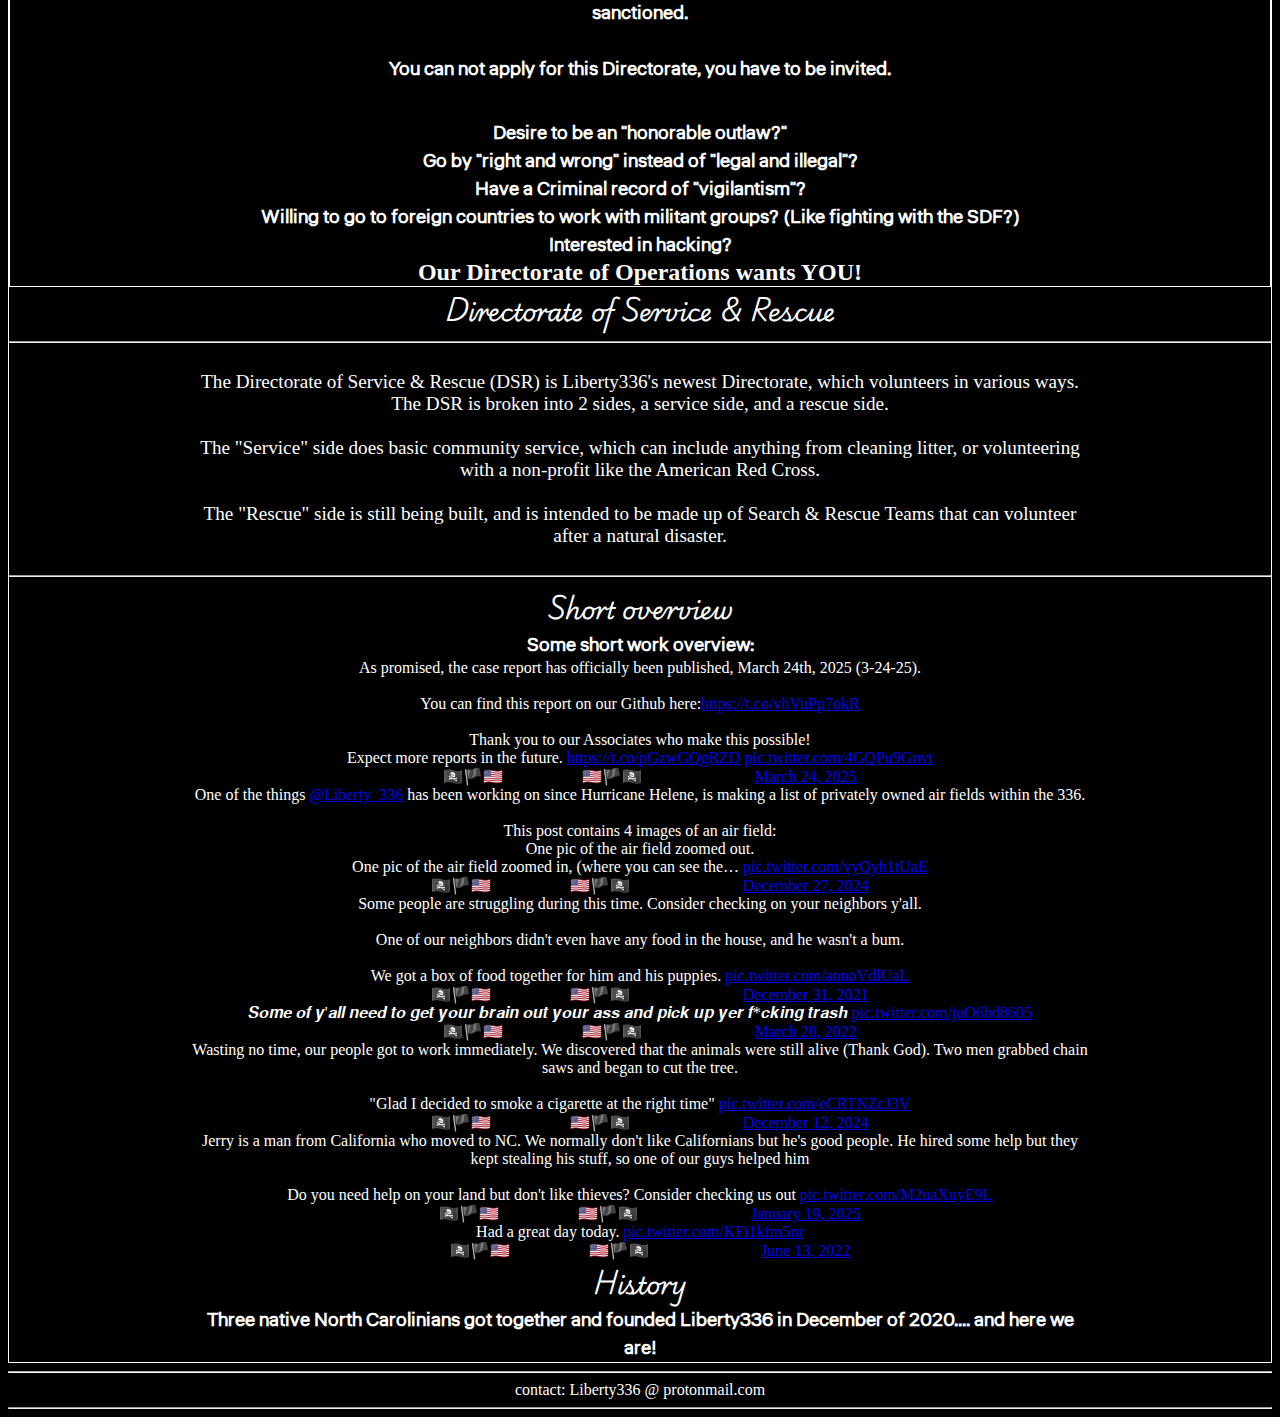
==== commit 5164cc43: "Update about-draft.html" ====
--- a/about-draft.html
+++ b/about-draft.html
@@ -137,13 +137,7 @@
       The organized side is broken into separate and independent Directorates. Each with their own specialized mission.
     </p>
       <hr>
-      <section class="directorate-of-service-and-resuce-section">
-        <p class="dsr-p">
-        The Directorate of Service & Rescue (DSR) is Liberty336's newest Directorate, which volunteers in various ways. The DSR is broken into 2 sides, a service side, and a rescue side.
-          <br><br>
-        </p>
-      </section>
-
+  
       <section class="directorate-of-operations">
         <h2 class="about-page-h">Directorate of Operations</h2>
         <hr>
@@ -177,7 +171,18 @@
       </section>
 
 
-      
+      <section class="directorate-of-service-and-resuce-section">
+        <h2 class="about-page-h">Directorate of Service & Rescue</h2>
+        <hr>
+        <p class="dsr-p">
+        The Directorate of Service & Rescue (DSR) is Liberty336's newest Directorate, which volunteers in various ways. The DSR is broken into 2 sides, a service side, and a rescue side.
+          <br><br>
+          The "Service" side does basic community service, which can include anything from cleaning litter, or volunteering with a non-profit like the American Red Cross.
+          <br><br>
+          The "Rescue" side is still being built, and is intended to be made up of Search & Rescue Teams that can volunteer after a natural disaster.
+        </p>
+      </section>
+<hr>
       
     </section>
 
@@ -207,6 +212,11 @@
         
         <blockquote class="twitter-tweet"><p lang="en" dir="ltr">𝑺𝒐𝒎𝒆 𝒐𝒇 𝒚&#39;𝒂𝒍𝒍 𝒏𝒆𝒆𝒅 𝒕𝒐 𝒈𝒆𝒕 𝒚𝒐𝒖𝒓 𝒃𝒓𝒂𝒊𝒏 𝒐𝒖𝒕 𝒚𝒐𝒖𝒓 𝒂𝒔𝒔 𝒂𝒏𝒅 𝒑𝒊𝒄𝒌 𝒖𝒑 𝒚𝒆𝒓 𝒇*𝒄𝒌𝒊𝒏𝒈 𝒕𝒓𝒂𝒔𝒉 <a href="https://t.co/juO6hd8605">pic.twitter.com/juO6hd8605</a></p>&mdash; 🏴‍☠️🏴🇺🇸 Liberty336 🇺🇸🏴🏴‍☠️ (@Liberty_336) <a href="https://twitter.com/Liberty_336/status/1508578066834112520?ref_src=twsrc%5Etfw">March 28, 2022</a></blockquote> <script async src="https://platform.twitter.com/widgets.js" charset="utf-8"></script>
         
+        <blockquote class="twitter-tweet"><p lang="en" dir="ltr">Wasting no time, our people got to work immediately. We discovered that the animals were still alive (Thank God). Two men grabbed chain saws and began to cut the tree.<br><br>&quot;Glad I decided to smoke a cigarette at the right time&quot; <a href="https://t.co/eCRTNZcJ3V">pic.twitter.com/eCRTNZcJ3V</a></p>&mdash; 🏴‍☠️🏴🇺🇸 Liberty336 🇺🇸🏴🏴‍☠️ (@Liberty_336) <a href="https://twitter.com/Liberty_336/status/1867029966472302960?ref_src=twsrc%5Etfw">December 12, 2024</a></blockquote> <script async src="https://platform.twitter.com/widgets.js" charset="utf-8"></script>
+        
+        
+        <blockquote class="twitter-tweet"><p lang="en" dir="ltr">Jerry is a man from California who moved to NC. We normally don&#39;t like Californians but he&#39;s good people. He hired some help but they kept stealing his stuff, so one of our guys helped him<br><br>Do you need help on your land but don&#39;t like thieves? Consider checking us out <a href="https://t.co/M2uaXuyE9L">pic.twitter.com/M2uaXuyE9L</a></p>&mdash; 🏴‍☠️🏴🇺🇸 Liberty336 🇺🇸🏴🏴‍☠️ (@Liberty_336) <a href="https://twitter.com/Liberty_336/status/1880959899393486978?ref_src=twsrc%5Etfw">January 19, 2025</a></blockquote> <script async src="https://platform.twitter.com/widgets.js" charset="utf-8"></script>
+        
         <blockquote class="twitter-tweet"><p lang="en" dir="ltr">Had a great day today. <a href="https://t.co/KFi1kfm5nr">pic.twitter.com/KFi1kfm5nr</a></p>&mdash; 🏴‍☠️🏴🇺🇸 Liberty336 🇺🇸🏴🏴‍☠️ (@Liberty_336) <a href="https://twitter.com/Liberty_336/status/1536156060247015425?ref_src=twsrc%5Etfw">June 13, 2022</a></blockquote> <script async src="https://platform.twitter.com/widgets.js" charset="utf-8"></script>
       </div>
 
@@ -217,7 +227,7 @@
     <div class="history-div">
       <h2 class="about-page-h">History</h2>
     <p class="about-page-p">
-    Three native North Carolinians got together and founded Liberty336 in December of 2020.
+    Three native North Carolinians got together and founded Liberty336 in December of 2020.... and here we are!
     <br>
     </p>
     </div>
--- a/css/about-draft.css
+++ b/css/about-draft.css
@@ -319,11 +319,11 @@
 }
 
 .structure-section {
-  border: 1px solid white;
+
 }
 
 .structure-div {
-  
+
 }
 
 .structure-top {
@@ -411,6 +411,10 @@
   
 }
 
+.tweets >* {
+  text-align: center !important;
+  margin: 0 auto;
+}
 
 
 /* End about section */
@@ -563,5 +567,3 @@
 
 
 
-
-
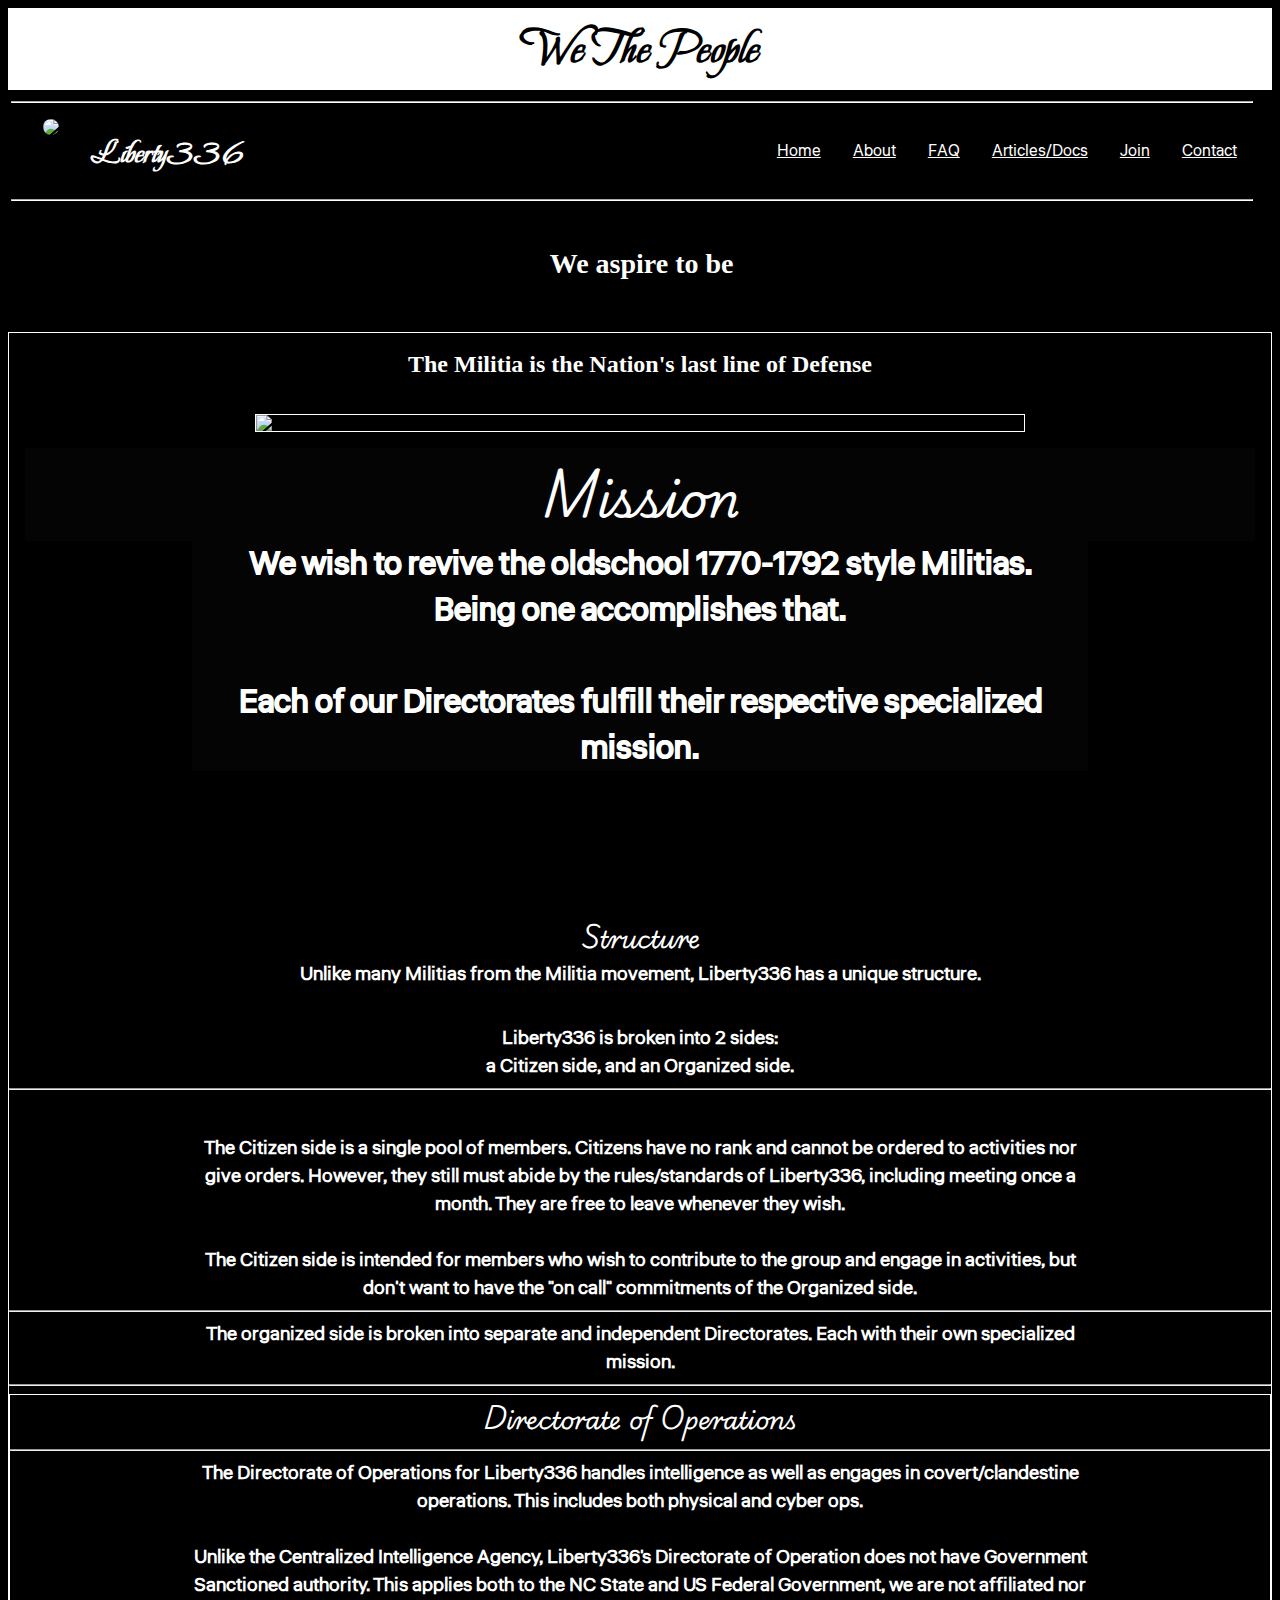
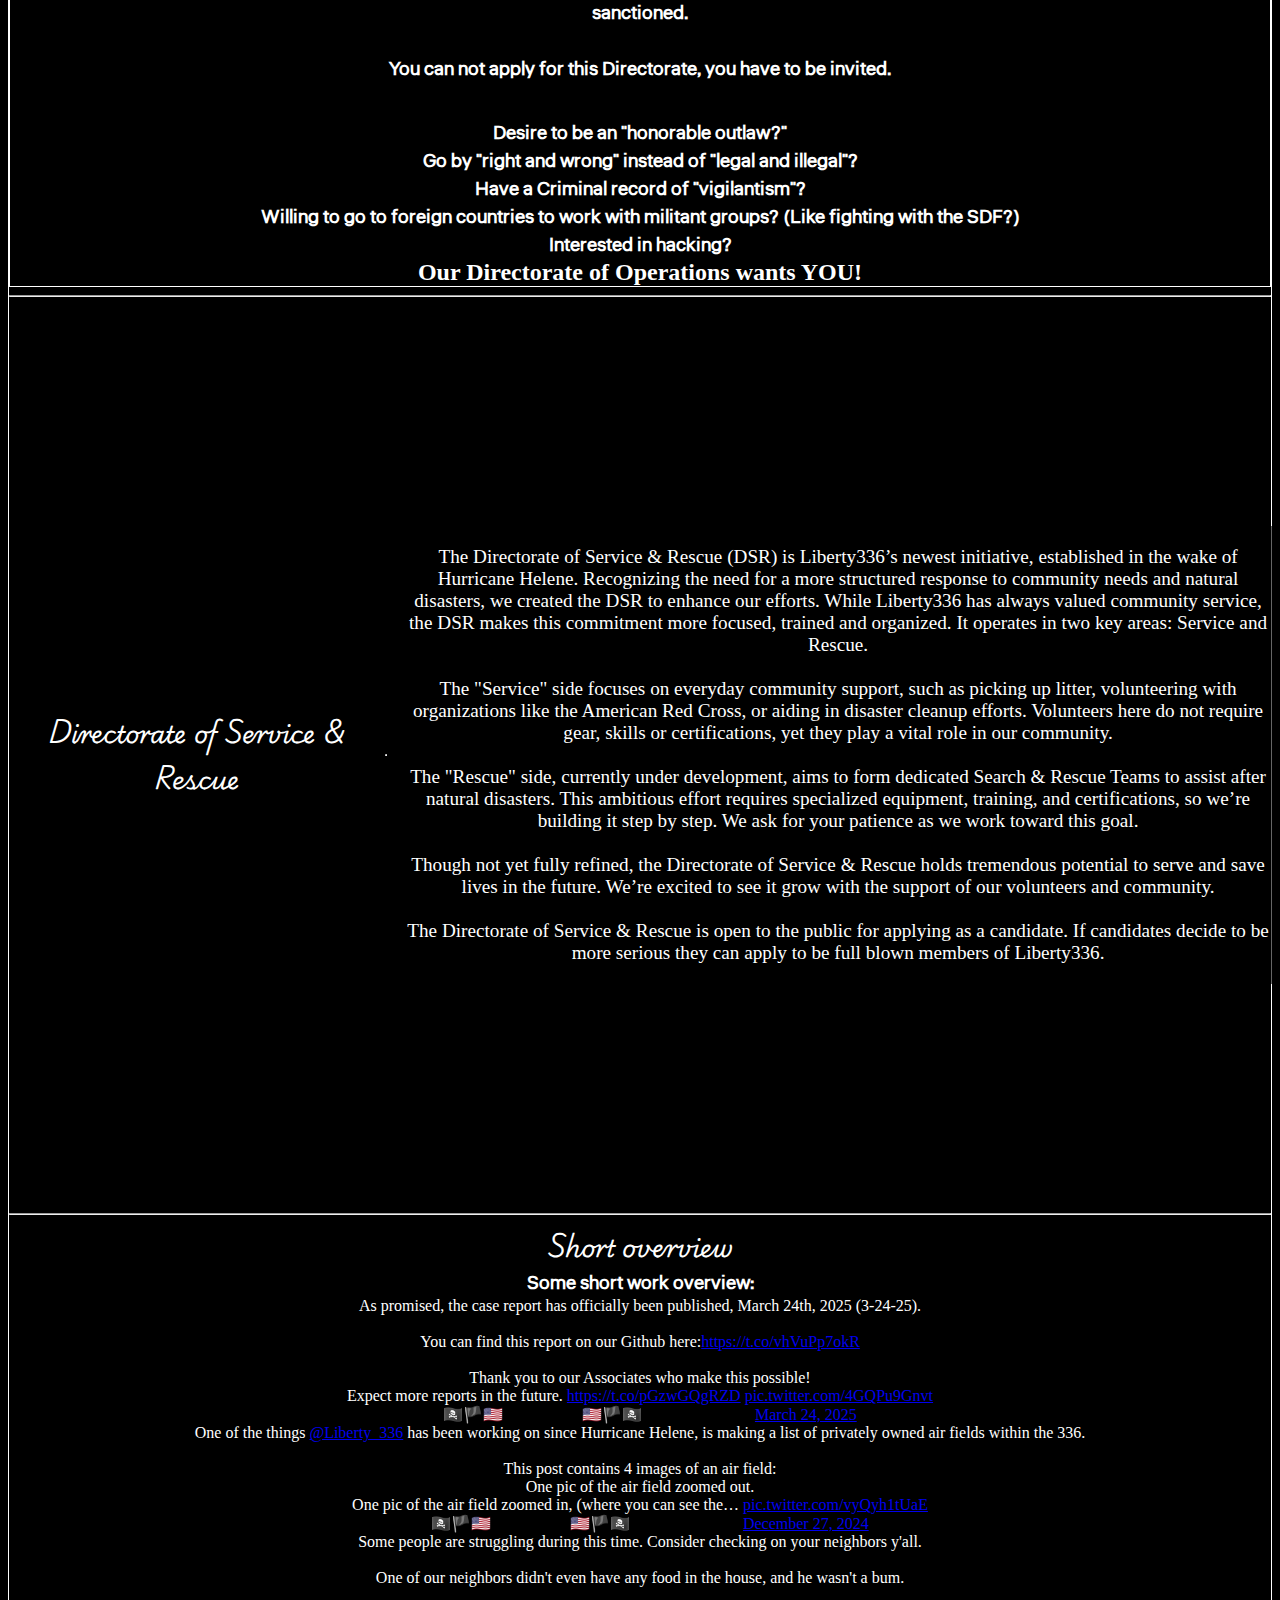
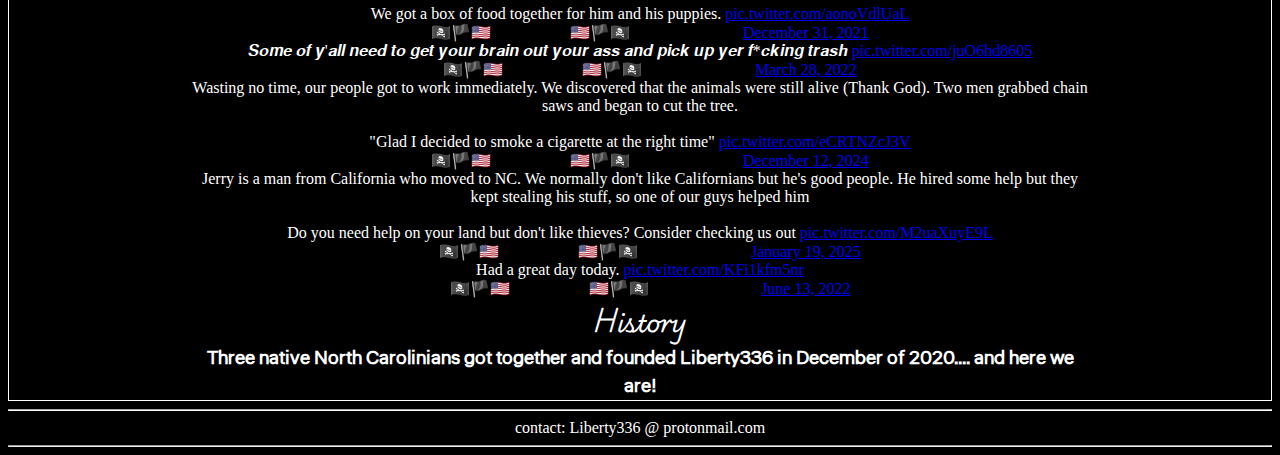
==== commit 5d2962ce: "Update about-draft.html" ====
--- a/about-draft.html
+++ b/about-draft.html
@@ -170,18 +170,22 @@
         
       </section>
 
-
-      <section class="directorate-of-service-and-resuce-section">
-        <h2 class="about-page-h">Directorate of Service & Rescue</h2>
-        <hr>
-        <p class="dsr-p">
-        The Directorate of Service & Rescue (DSR) is Liberty336's newest Directorate, which volunteers in various ways. The DSR is broken into 2 sides, a service side, and a rescue side.
-          <br><br>
-          The "Service" side does basic community service, which can include anything from cleaning litter, or volunteering with a non-profit like the American Red Cross.
-          <br><br>
-          The "Rescue" side is still being built, and is intended to be made up of Search & Rescue Teams that can volunteer after a natural disaster.
-        </p>
-      </section>
+<hr>
+<section class="directorate-of-service-and-rescue-section">
+  <h2 class="about-page-h">Directorate of Service & Rescue</h2>
+  <hr>
+  <p class="dsr-p">
+    The Directorate of Service & Rescue (DSR) is Liberty336’s newest initiative, established in the wake of Hurricane Helene. Recognizing the need for a more structured response to community needs and natural disasters, we created the DSR to enhance our efforts. While Liberty336 has always valued community service, the DSR makes this commitment more focused, trained and organized. It operates in two key areas: Service and Rescue.
+    <br><br>
+    The "Service" side focuses on everyday community support, such as picking up litter, volunteering with organizations like the American Red Cross, or aiding in disaster cleanup efforts. Volunteers here do not require gear, skills or certifications, yet they play a vital role in our community.
+    <br><br>
+    The "Rescue" side, currently under development, aims to form dedicated Search & Rescue Teams to assist after natural disasters. This ambitious effort requires specialized equipment, training, and certifications, so we’re building it step by step. We ask for your patience as we work toward this goal.
+    <br><br>
+    Though not yet fully refined, the Directorate of Service & Rescue holds tremendous potential to serve and save lives in the future. We’re excited to see it grow with the support of our volunteers and community.
+    <br><br>
+    The Directorate of Service & Rescue is open to the public for applying as a candidate. If candidates decide to be more serious they can apply to be full blown members of Liberty336.
+  </p>
+</section>
 <hr>
       
     </section>
@@ -340,4 +344,3 @@
   <script async src="https://platform.twitter.com/widgets.js" charset="utf-8"></script>
   <script src="https://kit.fontawesome.com/6ce454cc59.js" crossorigin="anonymous"></script>
 </html>
-
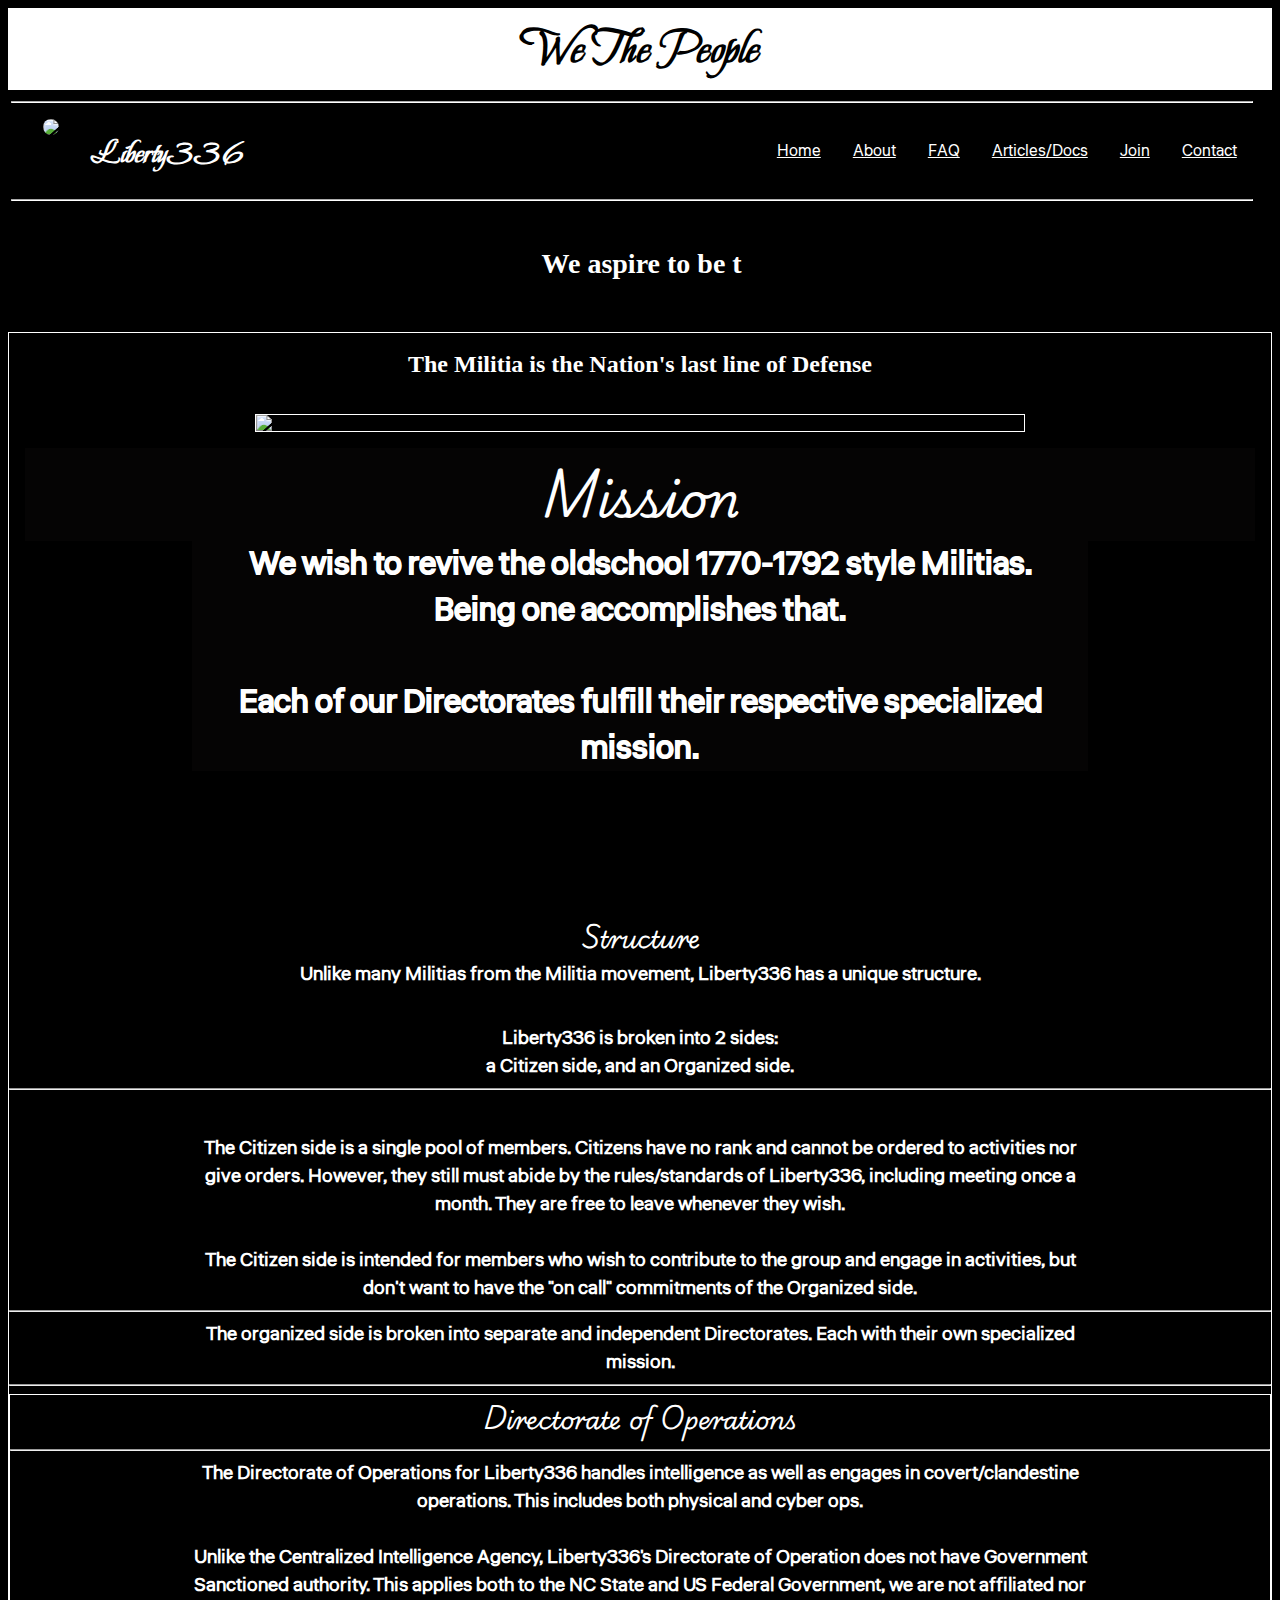
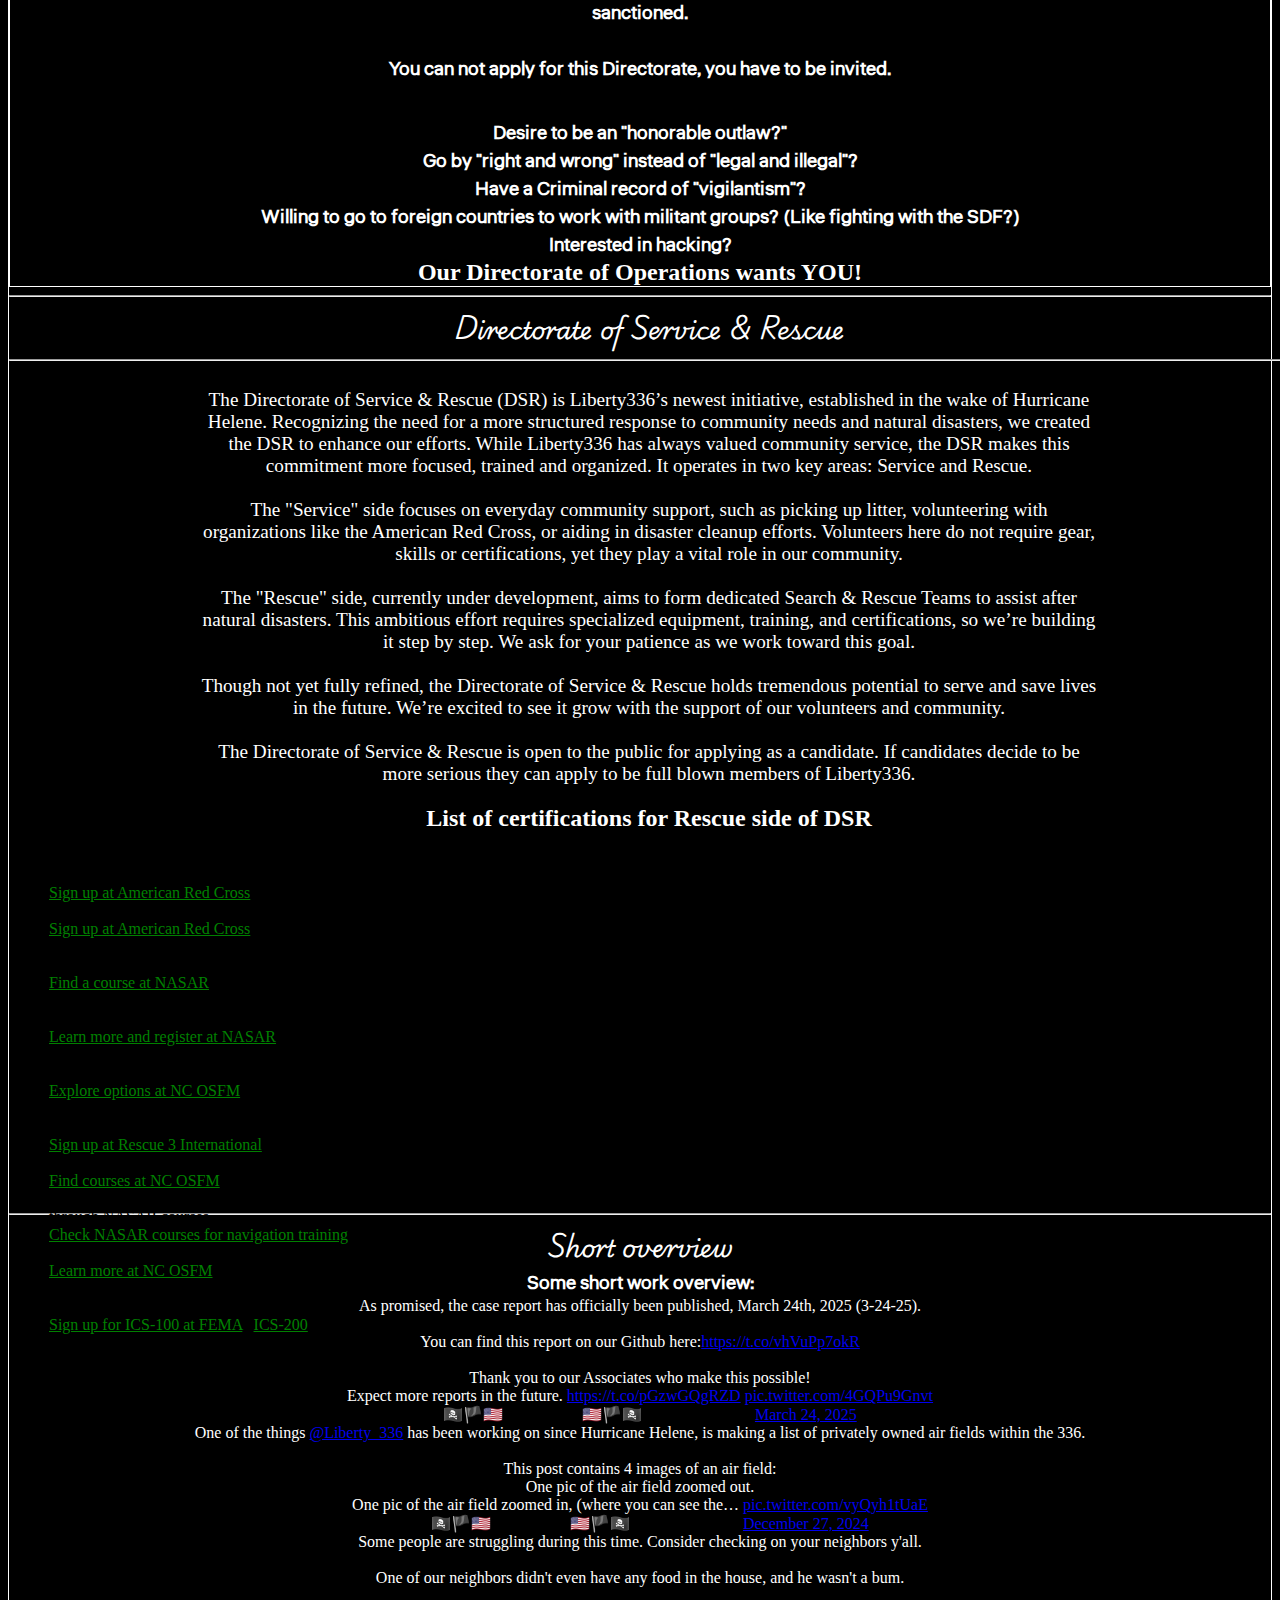
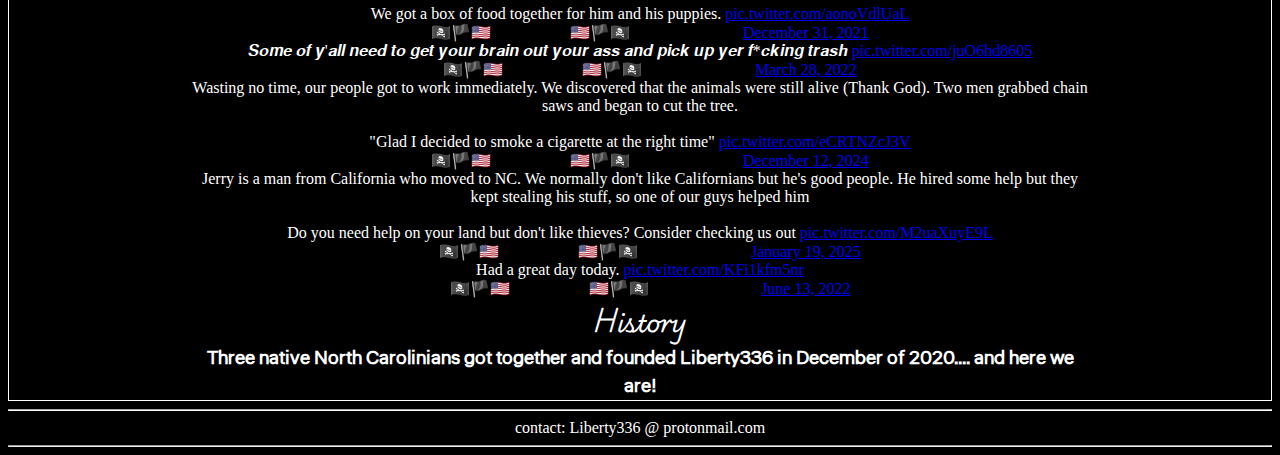
==== commit bf7fb158: "Update about-draft.html" ====
--- a/about-draft.html
+++ b/about-draft.html
@@ -185,6 +185,33 @@
     <br><br>
     The Directorate of Service & Rescue is open to the public for applying as a candidate. If candidates decide to be more serious they can apply to be full blown members of Liberty336.
   </p>
+  
+  <h2>List of certifications for Rescue side of DSR</h2>
+  
+<div class="dsr-list-div">
+  <ol class="dsr-list">
+    <li><strong>CPR and First Aid Certification</strong> - A basic requirement for most SAR teams, ensuring volunteers can provide immediate medical assistance. Offered by organizations like the American Red Cross or American Heart Association.<br>
+      <a href="https://www.redcross.org/take-a-class/cpr" target="_blank" class="dsr-a" style="color: green;">Sign up at American Red Cross</a></li>
+    <li><strong>Wilderness First Aid (WFA)</strong> - A step up from basic First Aid, this trains individuals to handle medical emergencies in remote settings. Often required for wilderness SAR teams in NC.<br>
+      <a href="https://www.redcross.org/take-a-class/wilderness-remote-first-aid" target="_blank" class="dsr-a" style="color: green;">Sign up at American Red Cross</a></li>
+    <li><strong>NASAR FUNSAR (Fundamentals of Search and Rescue)</strong> - Provided by the National Association for Search and Rescue (NASAR), this entry-level course covers basic SAR skills like navigation, search techniques, and teamwork.<br>
+      <a href="https://www.nasar.org/education/course-schedule/" target="_blank" class="dsr-a" style="color: green;">Find a course at NASAR</a></li>
+    <li><strong>NASAR SARTECH III or II</strong> - SARTECH III is a beginner certification for field team members, while SARTECH II is more advanced, testing skills in navigation, survival, and search operations. Many NC SAR teams encourage or require these.<br>
+      <a href="https://www.nasar.org/education/sartech-certification/" target="_blank" class="dsr-a" style="color: green;">Learn more and register at NASAR</a></li>
+    <li><strong>NC Fire and Rescue Commission Technical Rescuer Certification (NFPA 1006)</strong> - This includes specialties like Rope Rescue, Confined Space, Trench Rescue, or Wilderness Rescue. It’s a professional-level cert for technical SAR roles.<br>
+      <a href="https://www.ncosfm.gov/certification-training/technical-rescuer" target="_blank" class="dsr-a" style="color: green;">Explore options at NC OSFM</a></li>
+    <li><strong>Swiftwater Rescue Technician (SRT)</strong> - Essential for water-based rescues after floods or hurricanes (common in NC). Rescue 3 International offers SRT-1 (basic) and SRT-Advanced, though some NC providers align with NFPA standards instead.<br>
+      <a href="https://www.rescue3.com/course-finder/" target="_blank" class="dsr-a" style="color: green;">Sign up at Rescue 3 International</a></li>
+    <li><strong>HAZMAT Operations Certification</strong> - Required for handling hazardous materials during disaster responses, often part of NC’s Technical Rescuer or Urban SAR training.<br>
+      <a href="https://www.ncosfm.gov/certification-training/hazardous-materials" target="_blank" class="dsr-a" style="color: green;">Find courses at NC OSFM</a></li>
+    <li><strong>Land Navigation and GPS Training</strong> - Not always a formal certification, but proficiency with maps, compasses, and GPS is critical for wilderness SAR. Some teams offer this internally or through NASAR courses.<br>
+      <a href="https://www.nasar.org/education/course-schedule/" target="_blank" class="dsr-a" style="color: green;">Check NASAR courses for navigation training</a></li>
+    <li><strong>NC OSFM Rescue Officer Certification</strong> - A state-specific credential for rescue leadership roles, covering operational and technical skills. Useful for candidates aiming to lead DSR teams.<br>
+      <a href="https://www.ncosfm.gov/certification-training/fire-rescue-training" target="_blank" class="dsr-a" style="color: green;">Learn more at NC OSFM</a></li>
+    <li><strong>FEMA Incident Command System (ICS) Courses (ICS-100, ICS-200)</strong> - Free online courses from FEMA that teach the standardized approach to incident management, often expected for state-coordinated SAR deployments in NC.<br>
+      <a href="https://training.fema.gov/is/courseoverview.aspx?code=IS-100.c" target="_blank" class="dsr-a" style="color: green;">Sign up for ICS-100 at FEMA</a> | <a href="https://training.fema.gov/is/courseoverview.aspx?code=IS-200.c" target="_blank" class="dsr-a" style="color: green;">ICS-200</a></li>
+  </ol>
+</div>
 </section>
 <hr>
       
@@ -344,3 +371,4 @@
   <script async src="https://platform.twitter.com/widgets.js" charset="utf-8"></script>
   <script src="https://kit.fontawesome.com/6ce454cc59.js" crossorigin="anonymous"></script>
 </html>
+
--- a/css/about-draft.css
+++ b/css/about-draft.css
@@ -356,13 +356,7 @@
 .directorate-of-service-and-rescue-section {
   width: 100vw; /* Full viewport width */
   height: 100vh; /* Full viewport height */
-  display: flex;
-  align-items: center;
-  justify-content: center;
-  background-image: url('left-image.jpg'), url('right-image.jpg');
-  background-size: 50% 100%; /* Each image takes 50% of the width and 100% height */
-  background-position: left, right; /* Position left image to the left, right image to the right */
-  background-repeat: no-repeat; /* Prevent the images from repeating */
+
         }
 
 .dsr-p {
@@ -567,3 +561,5 @@
 
 
 
+
+
